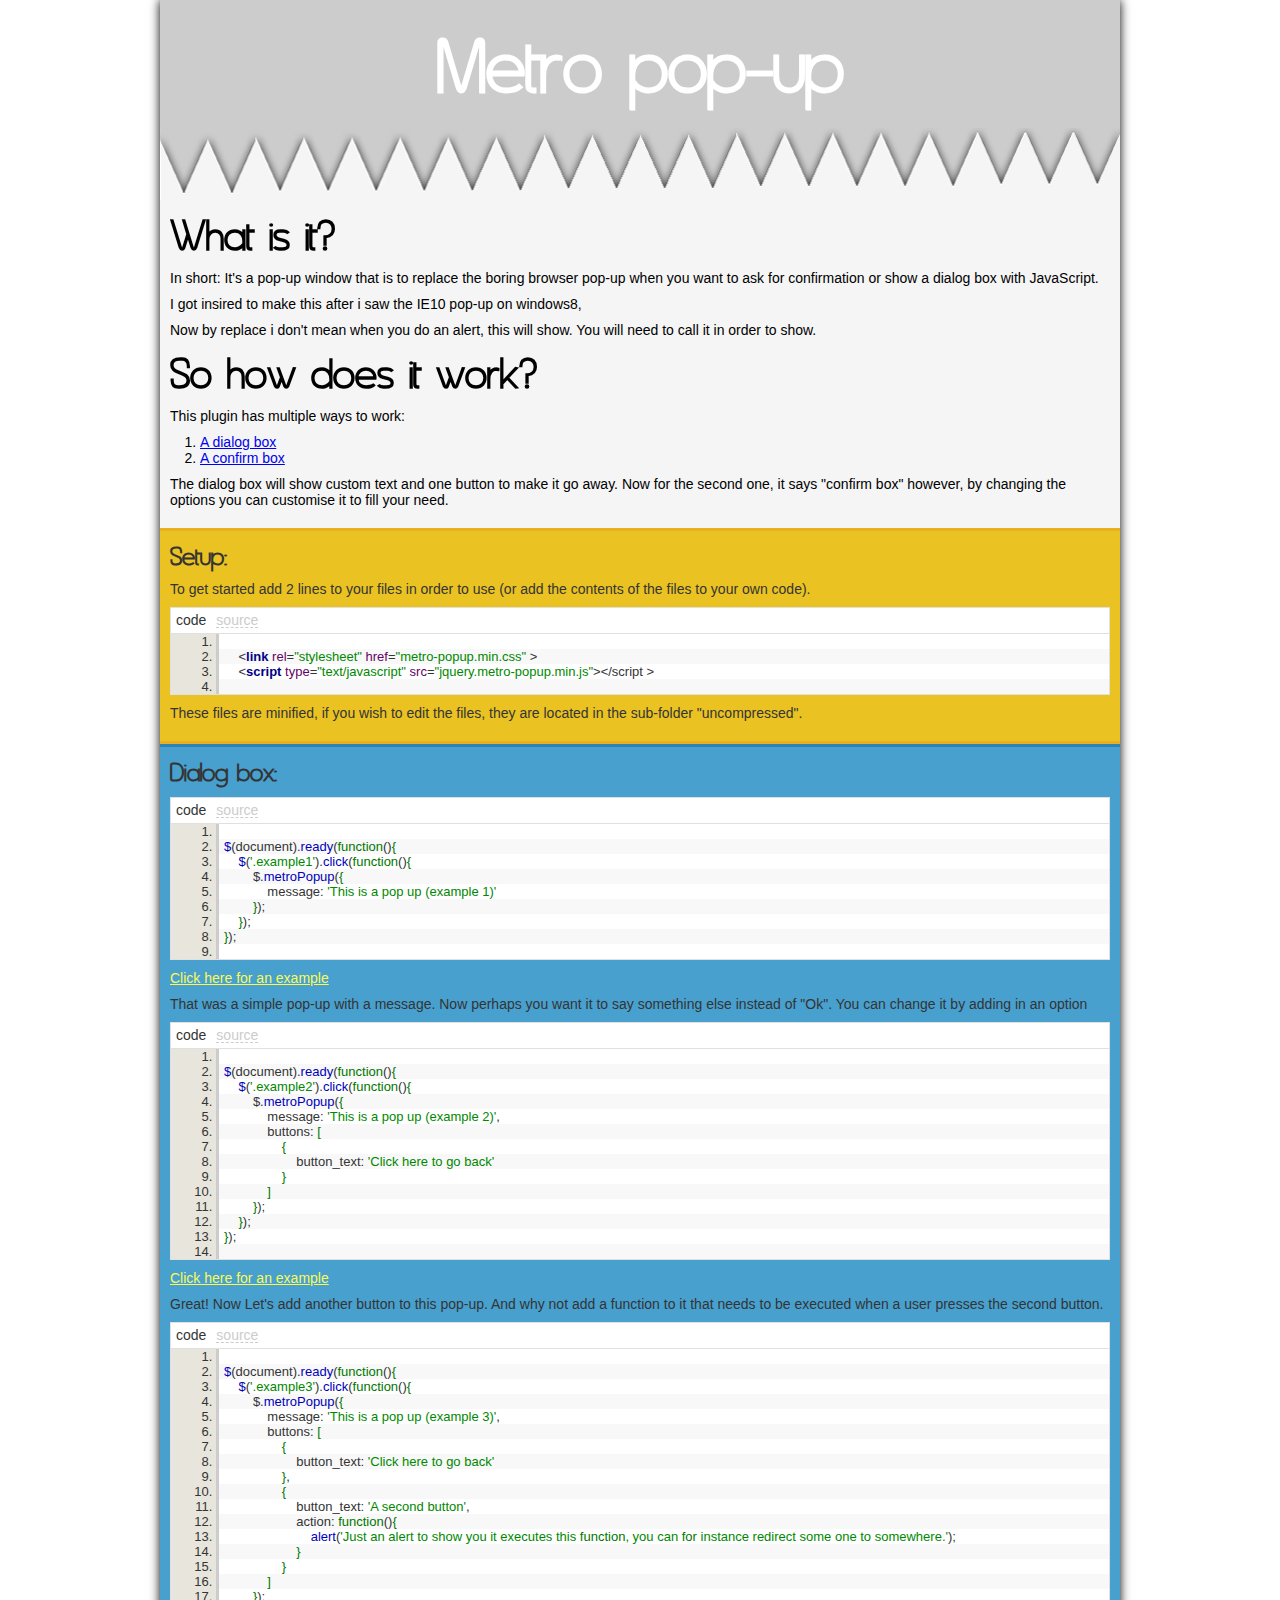
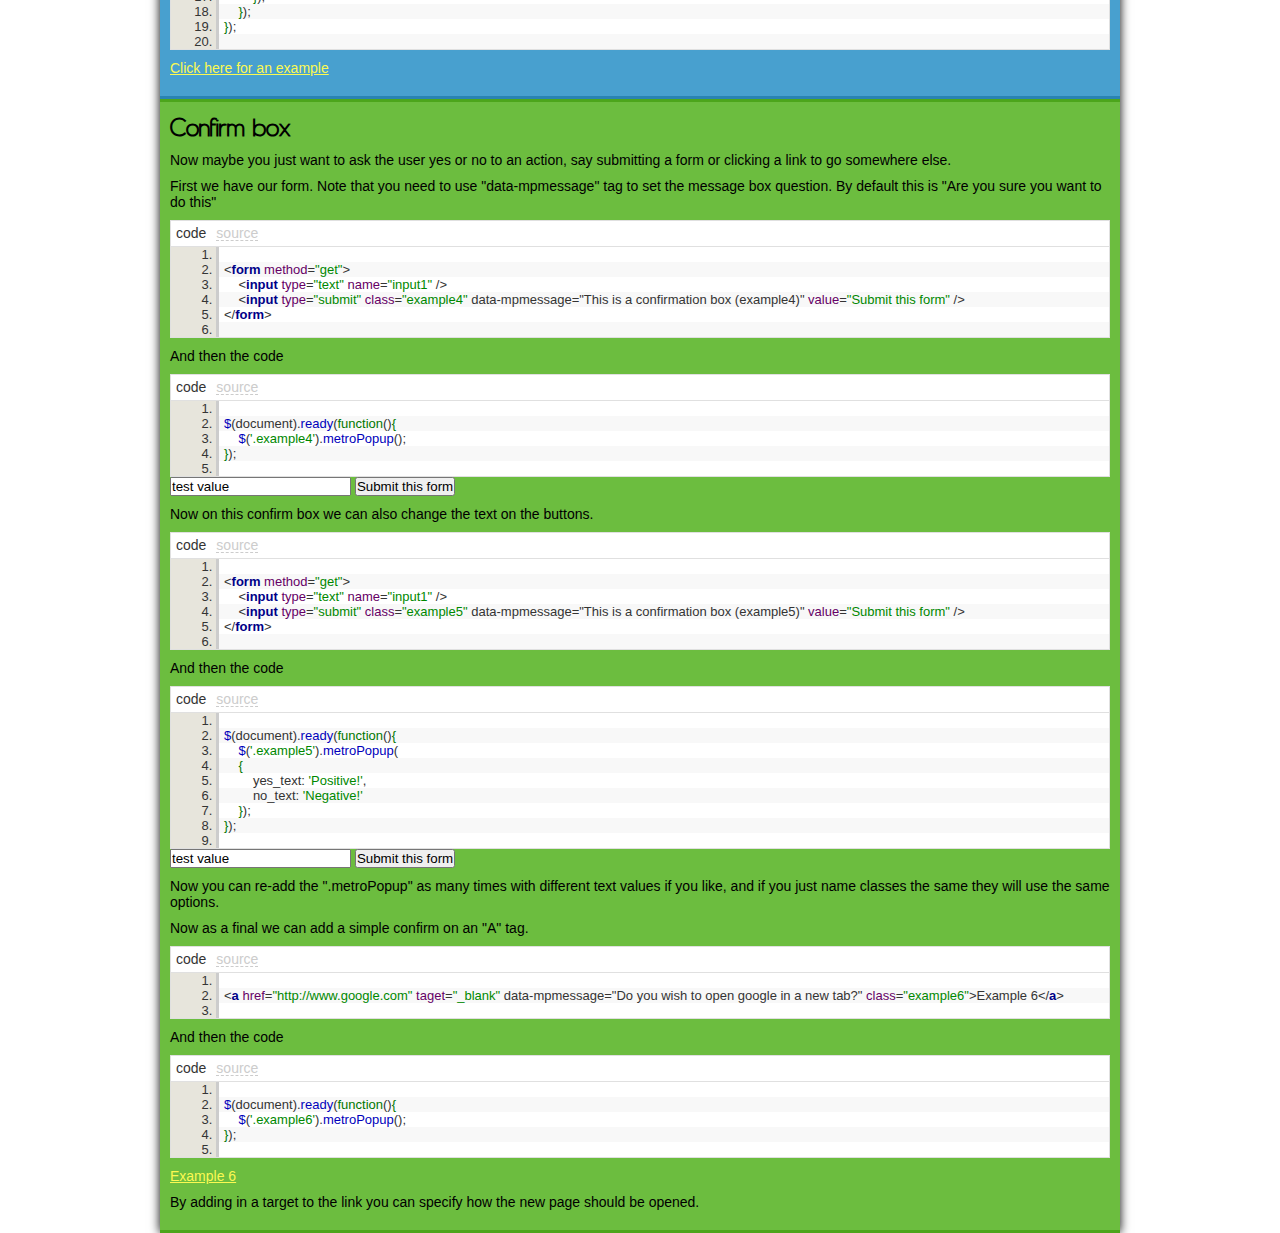
==== index.html @ cffb0da1 "more options, example will change accordingly" ====
<!DOCTYPE html PUBLIC "-//W3C//DTD XHTML 1.0 Strict//EN" "http://www.w3.org/TR/xhtml1/DTD/xhtml1-strict.dtd">
<html xmlns="http://www.w3.org/1999/xhtml" xml:lang="en" lang="en">
<head>
	<meta http-equiv="Content-Type" content="text/html; charset=UTF-8" />
	<title>Metro pop-up</title>
    <link rel="stylesheet" href="metro-popup.min.css" >
	<link type="text/css" rel="stylesheet" media="all" href="helpers/highlight.css" />
	<style>
	@font-face {
		font-family:"Asenine";
		src:url("helpers/font/ASENINE_.eot?") format("eot"),url("helpers/font/ASENINE_.woff") format("woff"),url("helpers/font/ASENINE_.ttf") format("truetype"),url("helpers/font/ASENINE_.svg#Asenine") format("svg");
		font-weight:normal;font-style:normal;
	}

	* {
		margin:0;
		padding:0;
		font-family: Arial;
	}
	
	p {
		margin: 10px 0;
	}
	
	ol {
		padding-left:30px;
		marign-bottom:10px;
	}
	
	h1 {
		font-family:"Asenine";
		font-size: 90px;
    	text-align: center;
		color: #fff;
		padding-top:20px;
	}
	
	h2 {
		font-family:"Asenine";
		font-size: 50px;
	}
	
	h3 {
		font-family:"Asenine";
		font-size:30px;
		margin-bottom:10px;
	}
	
	body {
		font-size: 14px;
	}
	
	.wrapper {
		width: 960px;
		height: 100%;
		position:realtive;
		margin: 0 auto;
		box-shadow: 0 0 10px #000000;
	}
	
	.header {
		width:100%;
		height:200px;
		background: url('line.png') repeat-x left bottom #ccc;
		
	}
	
	.content {
		background-color: #f5f5f5;
		padding:10px;
	}
	
	#intro {
		background-color: #f5f5f5;
		padding:10px;
	}
	
	#setup {
		background-color: #eac221;
		padding:10px;
		color: #343434;
		border:3px solid #eaaf21;
		border-left:none;
		border-right:none;
	}
	
	#setup a {
		color: #fbf952;
	}
	
	#setup a:hover {
		color: #fff;
	}
	
	#setup .code {
		color: #343434;
	}
	
	#dialog-box {
		background-color: #48a0cf;
		padding:10px;
		color: #343434;
		border:3px solid #2983b3;
		border-left:none;
		border-right:none;	
	}
	
	#dialog-box a {
		color: #fbf952;
	}
	
	#dialog-box a:hover {
		color: #fff;
	}
	
	#dialog-box .code {
		color: #343434;
	}
	
	#confirm-box {
		background-color: #6cbd3f;
		padding:10px;
		border:3px solid #4ca51b;
		border-left:none;
		border-right:none;	
	}
	
	#confirm-box a {
		color: #fbf952;
	}
	
	#confirm-box a:hover {
		color: #fff;
	}
	
	#confirm-box .code {
		color: #343434;
	}
	</style>
	
	<script type="text/javascript" src="http://code.jquery.com/jquery-1.7.2.min.js"></script>
	<script type="text/javascript" src="helpers/highlight.js"></script>
	<script type="text/javascript">
		$(document).ready(function(){
			$('pre.code').highlight({source:1, zebra:1, indent:'space', list:'ol'});
		});
	</script>
	<script type="text/javascript" src="jquery.metro-popup.min.js"></script>
	
</head>
<body>
	<div class="wrapper">
		<div class="header">
			<h1>Metro pop-up</h1>
		</div>
		<div id="intro">
			<h2>What is it?</h2>
			<p>
				In short: It's a pop-up window that is to replace the boring browser pop-up when you want to ask for confirmation or show a dialog box with JavaScript.
			</p>
			<p>
				I got insired to make this after i saw the IE10 pop-up on windows8,
			</p>
			<p>
				Now by replace i don't mean when you do an alert, this will show. You will need to call it in order to show.
			</p>
			<h2>So how does it work?</h2>
			<p>
				This plugin has multiple ways to work:
			</p>
				<ol>
					<li><a href="#dialog-box">A dialog box</a></li>
					<li><a href="#confirm-box">A confirm box</a></li>
				</ol>
			<p>
				The dialog box will show custom text and one button to make it go away.
				Now for the second one, it says "confirm box" however, by changing the options you can customise it to fill your need. <!-- (see <a href="#configure">options</a> for more information) -->
				
			</p>
		</div>
		<div id="setup">
			<h3>Setup:</h3>
			<p>
				To get started add 2 lines to your files in order to use (or add the contents of the files to your own code).
			</p>
			<pre class="code" lang="html">
						
	&lt;link rel="stylesheet" href="metro-popup.min.css" &gt;
	&lt;script type="text/javascript" src="jquery.metro-popup.min.js"&gt;&lt;/script &gt;
			</pre>
			<p>
				These files are minified, if you wish to edit the files, they are located in the sub-folder "uncompressed".
			</p>
		</div>
		<div id="dialog-box">
			<h3>Dialog box:</h3>
			<pre class="code" lang="js">
			
$(document).ready(function(){
	$('.example1').click(function(){
		$.metroPopup({
			message: 'This is a pop up (example 1)'
		});
	});
});
			</pre>
			<p>
				<a href="#" class="example1">Click here for an example</a>
			</p>
			<p>
				That was a simple pop-up with a message. Now perhaps you want it to say something else instead of "Ok". 
				You can change it by adding in an option
			</p>
			<pre class="code" lang="js">
			
$(document).ready(function(){
	$('.example2').click(function(){
		$.metroPopup({
			message: 'This is a pop up (example 2)',
			buttons: [
				{
					button_text: 'Click here to go back'
				}
			]
		});
	});
});
			</pre>
			<p>
				<a href="#" class="example2">Click here for an example</a>
			</p>
			<p>
				Great! Now Let's add another button to this pop-up. And why not add a function to it that needs to be executed when a user presses the second button.
			</p>
			<pre class="code" lang="js">
			
$(document).ready(function(){
	$('.example3').click(function(){
		$.metroPopup({
			message: 'This is a pop up (example 3)',
			buttons: [
				{
					button_text: 'Click here to go back'
				},
				{
					button_text: 'A second button',
					action: function(){
						alert('Just an alert to show you it executes this function, you can for instance redirect some one to somewhere.');
					}
				}
			]
		});
	});
});
			</pre>
			<p>
				<a href="#" class="example3">Click here for an example</a>
			</p>
			<p>
				
			</p>
		</div>
		<div id="confirm-box">
			<h3>Confirm box</h3>
			<p>
				Now maybe you just want to ask the user yes or no to an action, say submitting a form or clicking a link to go somewhere else.
			</p>
			<p>First we have our form. Note that you need to use "data-mpmessage" tag to set the message box question. By default this is "Are you sure you want to do this"</p>
			<pre class="code" lang="html">
			
&lt;form method="get"&gt;
	&lt;input type="text" name="input1" /&gt;
	&lt;input type="submit" class="example4" data-mpmessage="This is a confirmation box (example4)" value="Submit this form" /&gt;
&lt;/form&gt;
			</pre>
			<p>And then the code</p>
			<pre class="code" lang="js">
			
$(document).ready(function(){
	$('.example4').metroPopup();
});
			</pre>
			<form method="get">
			    <input type="text" name="input1" value="test value" />
			    <input type="submit" class="example4" data-mpmessage="This is a confirmation box (example4)" value="Submit this form" />
			</form>
			<p>
				Now on this confirm box we can also change the text on the buttons.
			</p>
			<pre class="code" lang="html">
			
&lt;form method="get"&gt;
	&lt;input type="text" name="input1" /&gt;
	&lt;input type="submit" class="example5" data-mpmessage="This is a confirmation box (example5)" value="Submit this form" /&gt;
&lt;/form&gt;
			</pre>
			<p>And then the code</p>
			<pre class="code" lang="js">
			
$(document).ready(function(){
	$('.example5').metroPopup(
	{
		yes_text: 'Positive!',
		no_text: 'Negative!'
	});
});
			</pre>
			<form method="get">
			    <input type="text" name="input1" value="test value" />
			    <input type="submit" class="example5" data-mpmessage="This is a confirmation box (example5)" value="Submit this form" />
			</form>
			<p>
				Now you can re-add the ".metroPopup" as many times with different text values if you like, and if you just name classes the same they will use the same options.
			</p>
			<p>
				Now as a final we can add a simple confirm on an "A" tag.
			</p>
			<pre class="code" lang="html">

&lt;a href="http://www.google.com" taget="_blank" data-mpmessage="Do you wish to open google in a new tab?" class="example6"&gt;Example 6&lt;/a&gt;
			</pre>
			<p>And then the code</p>
			<pre class="code" lang="js">
			
$(document).ready(function(){
	$('.example6').metroPopup();
});
			</pre>
			<p>
				<a href="http://www.google.com" target="_blank" data-mpmessage="Do you wish to open google in a new tab?" class="example6">Example 6</a>
			</p>
			<p>
				By adding in a target to the link you can specify how the new page should be opened.
			</p>
		</div>
	</div>
	<script>
		$(document).ready(function(){

			$('.example1').click(function(e){
				e.preventDefault();
				$.metroPopup({
					message: 'This is a pop up (example 1)'
				});
			});
			
			$('.example2').click(function(e){
				e.preventDefault();
				$.metroPopup({
					message: 'This is a pop up (example 2)',
					buttons: [
						{
							button_text: 'Click here to go back'
						}
					]
				});
			});
			
			$('.example3').click(function(e){
				e.preventDefault();
				$.metroPopup({
					message: 'This is a pop up (example 3)',
					buttons: [
						{
							button_text: 'Click here to go back'
						},
						{
							button_text: 'A second button',
							action: function(){
								alert('Just an alert to show you it executes this function, you can for instance redirect some one to somewhere.');
							}
						}
					]
				});
			});
			
			$('.example4').metroPopup();
			
			$('.example5').metroPopup(
			{
				yes_text: 'Positive!',
				no_text: 'Negative!'
			});
			
			$('.example6').metroPopup();
		});
	</script>
</body>
</html>
---- metro-popup.min.css ----
#mp-overlayer{display:none;min-height:100%;min-width:100%;z-index:10000;position:fixed;top:0;left:0;}#mp-overlayer #mp-overlayer-background{background-color:#000;opacity:0.5;filter:alpha(opacity=50);min-height:100%;position:absolute;top:0;width:100%;z-index:10001;}#mp-overlayer #mp-overlayer-message{width:100%;min-height:200px;background-color:#fff;z-index:10002;position:relative;top:150px;}#mp-overlayer #mp-message-content{width:auto;min-height:180px;position:realive;text-align:center;padding:10px 0;}#mp-overlayer #mp-message-table{width:400px;min-height:180px;position:relative;margin:0 auto;}#mp-overlayer #mp-message-content-buttons{position:relative;min-height:30px;width:100%;text-align:center;}#mp-overlayer .mp-message-content-buttons-button{float:left;}#mp-overlayer #mp-message-content-message{text-align:center;display:table-cell;vertical-align:middle;width:400px;padding-bottom:10px;height:150px;overflow:auto;}#mp-overlayer .mp-overlayer_button{width:90%;background-color:#81ADBC;border:1px solid #979797;clear:both;color:#FFF;position:relative;display:inline-block;font-weight:700;font-size:12px;text-align:center;padding:5px;}#mp-overlayer .mp-overlayer_button:hover{color:#343434;cursor:pointer;}#mp-overlayer_message{display:none;}
---- helpers/highlight.css ----
div.highlight { 
	background:#FFFFFF;
	border:1px solid #E0E0E0;
	font-family:"Courier New",Courier,monospace;
	overflow: hidden;
}
div.highlight pre{
	width: 100%;
	overflow: auto;
	padding:0;
	margin:0;
	font-size:13px;
	clear: both;
}

/* tabs */
div.highlight ul.tabs {
	overflow: hidden;
	padding: 5px 0 5px 0;
	margin: 0;
	list-style: none;
	border-bottom: 1px solid #E0E0E0;
	width: 100%;
}
div.highlight ul.tabs li {
	padding: 0;
	margin: 0 5px;
	float: left;
	background: none;
	border-bottom: 1px dashed #CCC;
	line-height:1.0em;
	color: #CCC;
	cursor: pointer;
}
div.highlight ul.tabs li.active {
	border-bottom: none;
	cursor: default;
}

/* pre */
div.highlight pre.code ol {
	margin: 0;
	padding:0 0 0 45px;
	background:#e7e5dc; 
}
div.highlight pre.code ul {
	margin: 0;
	padding:0;	
}
div.highlight pre.code ol li,
div.highlight pre.code ul li {
	padding:0 0 0 5px;
	border-left:3px solid #CCC;
	background:#F8F8F8;
}
div.highlight pre.code ul li {
	border-left:none;
}
div.highlight pre.code ol li.even,
div.highlight pre.code ul li.even {
	background-color:#FFFFFF;
}
div.highlight pre.source {
	display: none;
	padding:0 0 0 5px;
}

/* highligting */
pre.code .str { 
	color: #080; 
}
pre.code .kwd,
pre.code .kwd span { 
	color: #070;
}
pre.code .com,
pre.code .com span { 
	color:#080;
	font-style: italic;
	font-weight: normal; 
}
pre.code .typ { 
	color: #606; 
}
pre.code .lit { 
	color: #066;
}
pre.code .pun { 
	color: #660; }
pre.code .pln { 
	color: #000; 
}
pre.code .tag { 
	color: #008;
	font-weight: bold;  
} 
pre.code .atn { 
	color: #606; 
}
pre.code .atv { 
	color: #080; 
}
pre.code .dec { 
	color: #606; 
}
pre.code .fnc,
pre.code .fnc span { 
	color: #00b; 
}

/* css */
.css pre.code .kwd,
.css pre.code .kwd span { 
	color: #008;
	font-weight: bold; 
}
/* php */
.php pre.code .str,
.php pre.code .str span { 
	color: #d00; 
}
.php pre.code .var,
.php pre.code .var span { 
	color: #00b; 
}
.php pre.code .com,
.php pre.code .com span { 
	color:#ff8000;
	font-style: italic;
	font-weight: normal; 
}
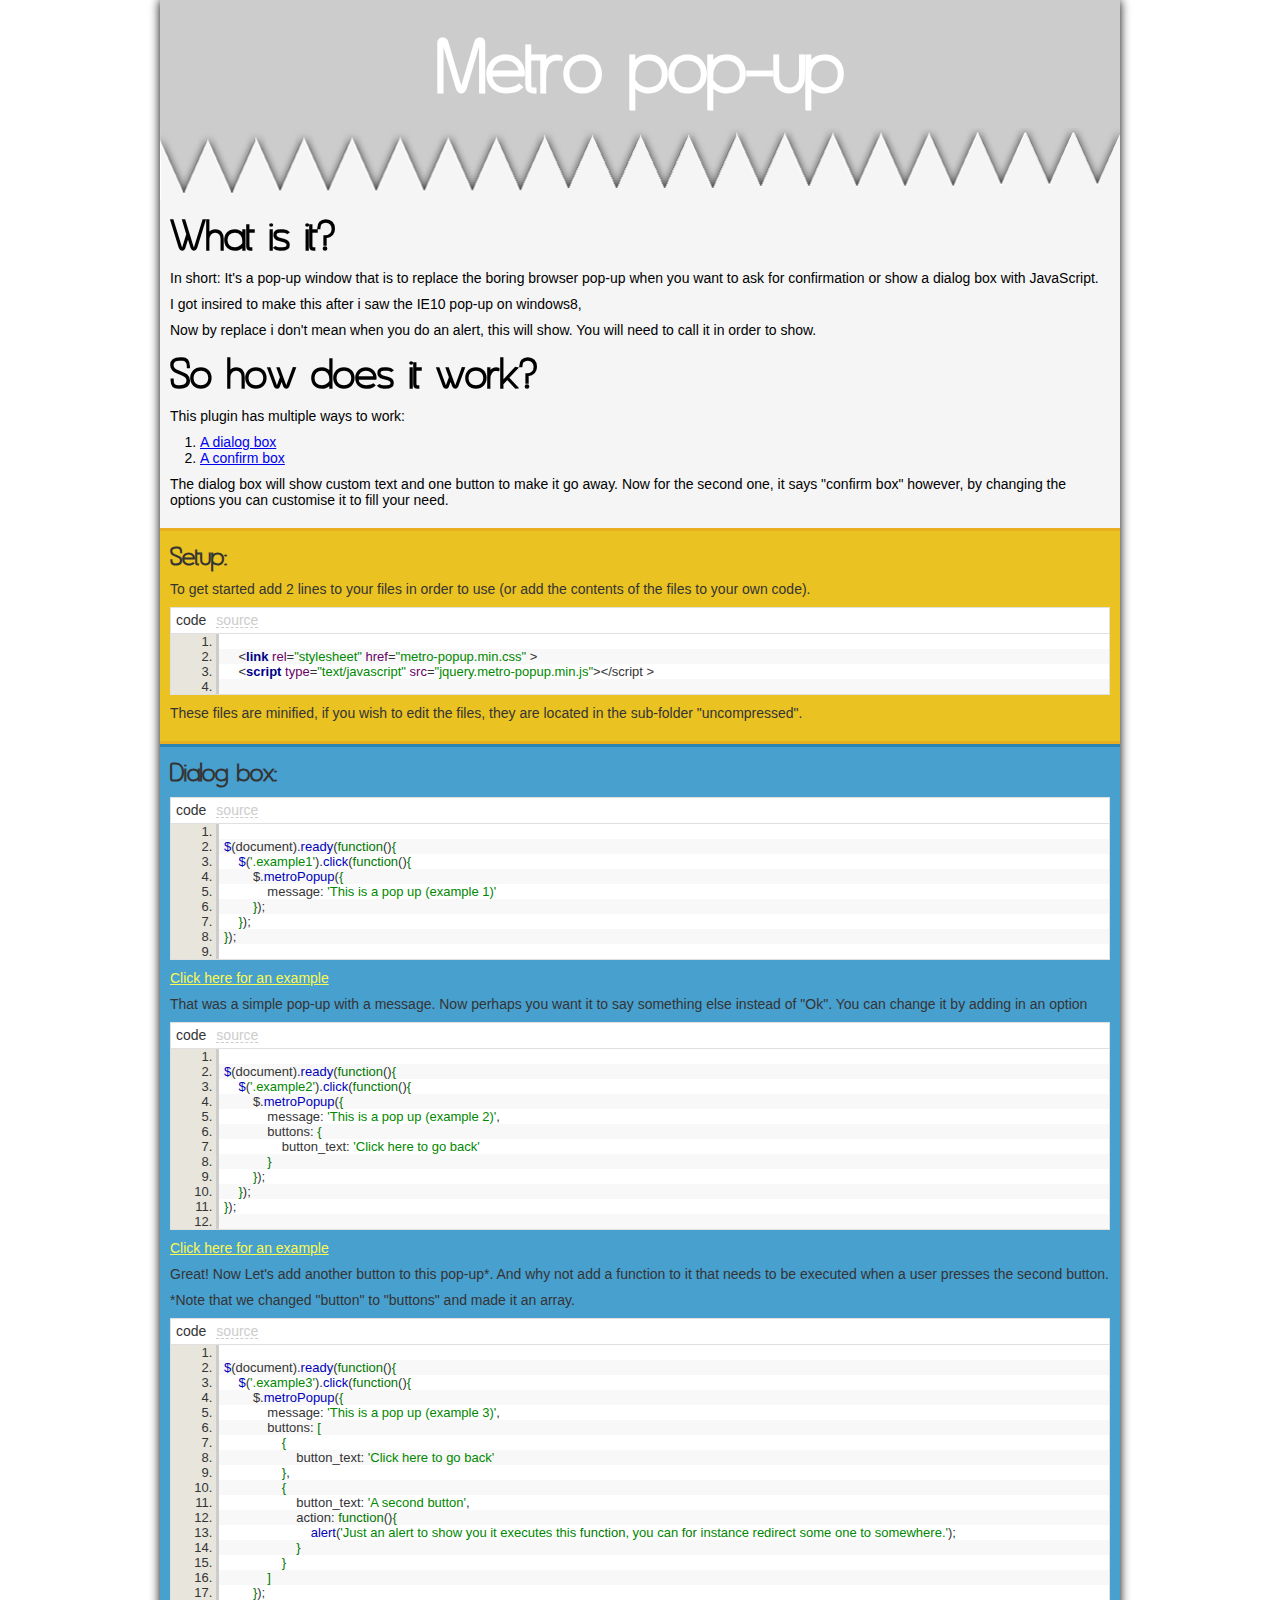
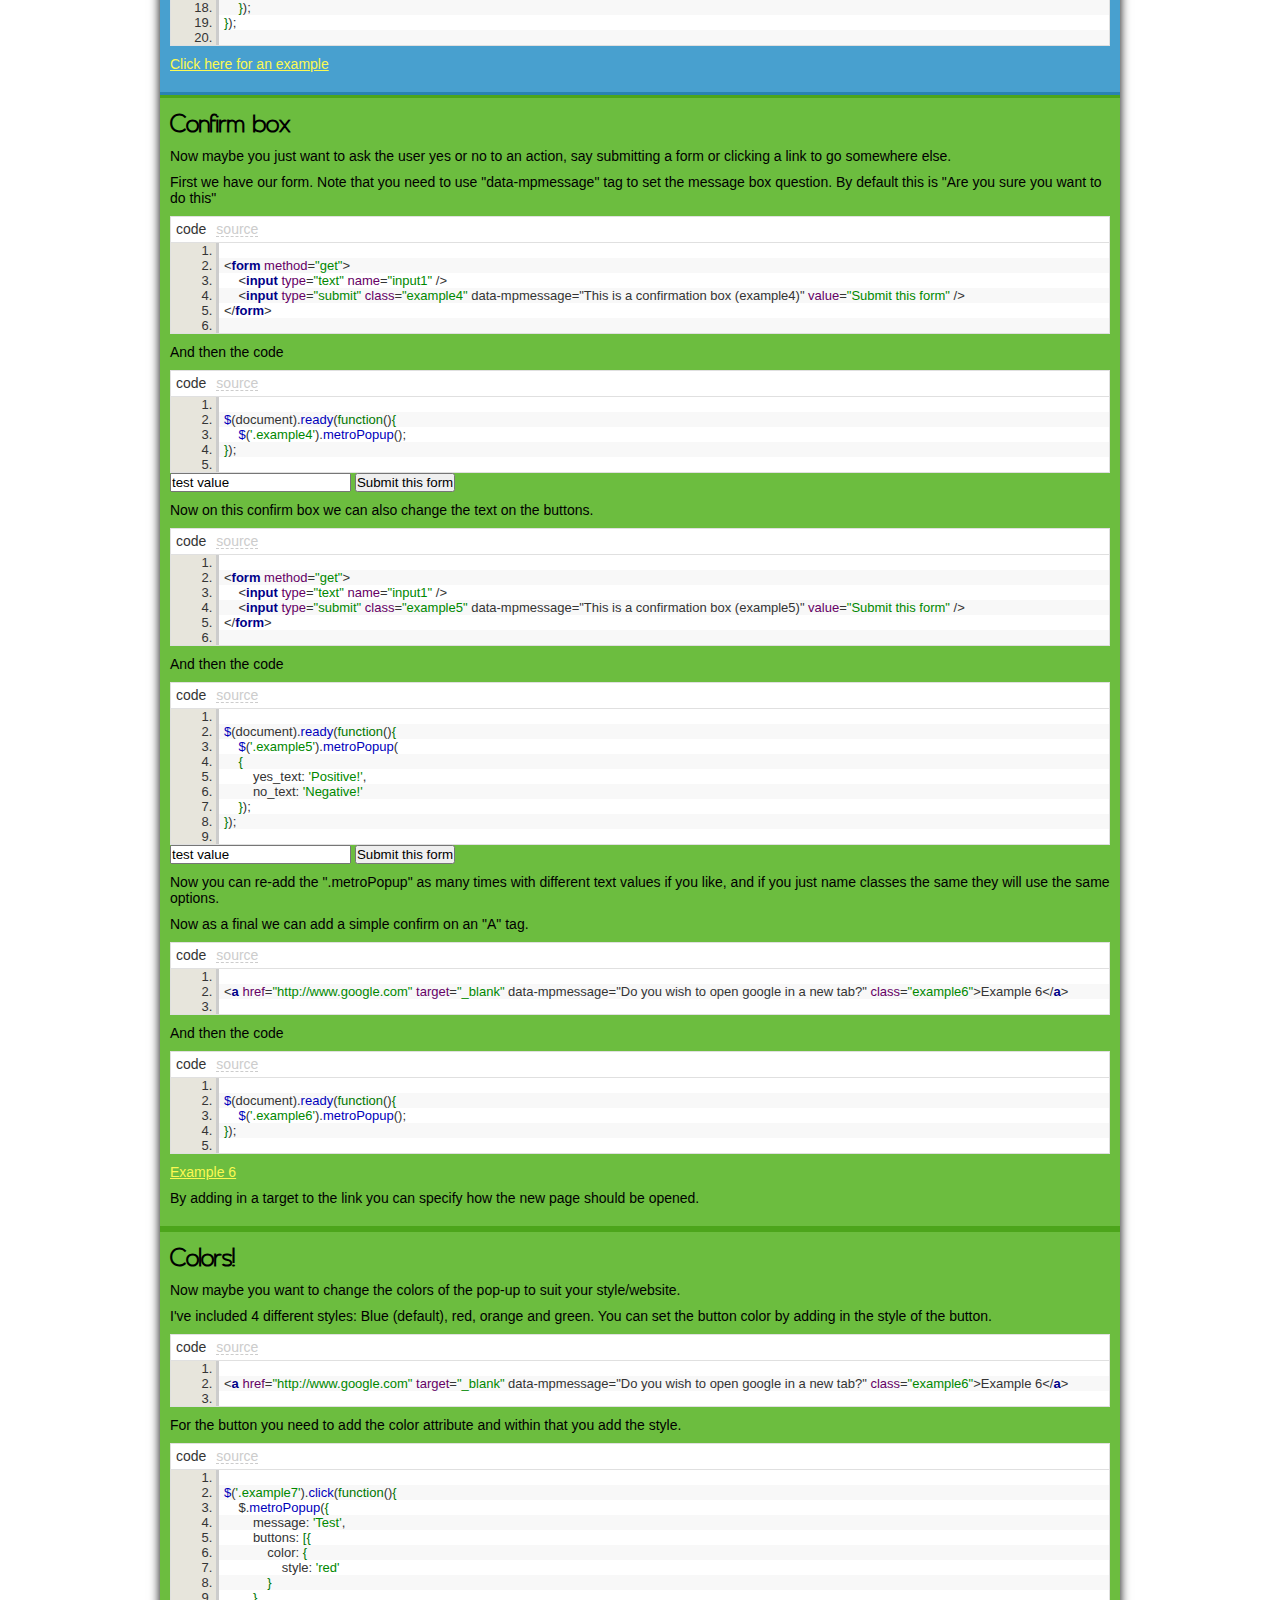
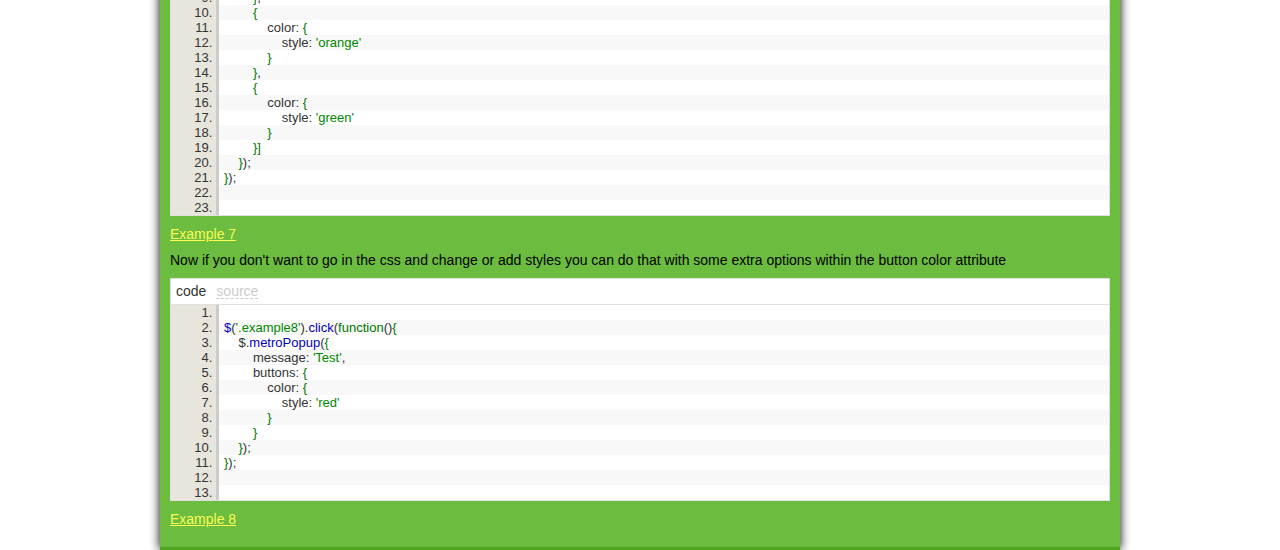
==== commit ef763dee: "more options added" ====
--- a/index.html
+++ b/index.html
@@ -1,389 +1,508 @@
-<!DOCTYPE html PUBLIC "-//W3C//DTD XHTML 1.0 Strict//EN" "http://www.w3.org/TR/xhtml1/DTD/xhtml1-strict.dtd">
-<html xmlns="http://www.w3.org/1999/xhtml" xml:lang="en" lang="en">
-<head>
-	<meta http-equiv="Content-Type" content="text/html; charset=UTF-8" />
-	<title>Metro pop-up</title>
-    <link rel="stylesheet" href="metro-popup.min.css" >
-	<link type="text/css" rel="stylesheet" media="all" href="helpers/highlight.css" />
-	<style>
-	@font-face {
-		font-family:"Asenine";
-		src:url("helpers/font/ASENINE_.eot?") format("eot"),url("helpers/font/ASENINE_.woff") format("woff"),url("helpers/font/ASENINE_.ttf") format("truetype"),url("helpers/font/ASENINE_.svg#Asenine") format("svg");
-		font-weight:normal;font-style:normal;
-	}
-
-	* {
-		margin:0;
-		padding:0;
-		font-family: Arial;
-	}
-	
-	p {
-		margin: 10px 0;
-	}
-	
-	ol {
-		padding-left:30px;
-		marign-bottom:10px;
-	}
-	
-	h1 {
-		font-family:"Asenine";
-		font-size: 90px;
-    	text-align: center;
-		color: #fff;
-		padding-top:20px;
-	}
-	
-	h2 {
-		font-family:"Asenine";
-		font-size: 50px;
-	}
-	
-	h3 {
-		font-family:"Asenine";
-		font-size:30px;
-		margin-bottom:10px;
-	}
-	
-	body {
-		font-size: 14px;
-	}
-	
-	.wrapper {
-		width: 960px;
-		height: 100%;
-		position:realtive;
-		margin: 0 auto;
-		box-shadow: 0 0 10px #000000;
-	}
-	
-	.header {
-		width:100%;
-		height:200px;
-		background: url('line.png') repeat-x left bottom #ccc;
-		
-	}
-	
-	.content {
-		background-color: #f5f5f5;
-		padding:10px;
-	}
-	
-	#intro {
-		background-color: #f5f5f5;
-		padding:10px;
-	}
-	
-	#setup {
-		background-color: #eac221;
-		padding:10px;
-		color: #343434;
-		border:3px solid #eaaf21;
-		border-left:none;
-		border-right:none;
-	}
-	
-	#setup a {
-		color: #fbf952;
-	}
-	
-	#setup a:hover {
-		color: #fff;
-	}
-	
-	#setup .code {
-		color: #343434;
-	}
-	
-	#dialog-box {
-		background-color: #48a0cf;
-		padding:10px;
-		color: #343434;
-		border:3px solid #2983b3;
-		border-left:none;
-		border-right:none;	
-	}
-	
-	#dialog-box a {
-		color: #fbf952;
-	}
-	
-	#dialog-box a:hover {
-		color: #fff;
-	}
-	
-	#dialog-box .code {
-		color: #343434;
-	}
-	
-	#confirm-box {
-		background-color: #6cbd3f;
-		padding:10px;
-		border:3px solid #4ca51b;
-		border-left:none;
-		border-right:none;	
-	}
-	
-	#confirm-box a {
-		color: #fbf952;
-	}
-	
-	#confirm-box a:hover {
-		color: #fff;
-	}
-	
-	#confirm-box .code {
-		color: #343434;
-	}
-	</style>
-	
-	<script type="text/javascript" src="http://code.jquery.com/jquery-1.7.2.min.js"></script>
-	<script type="text/javascript" src="helpers/highlight.js"></script>
-	<script type="text/javascript">
-		$(document).ready(function(){
-			$('pre.code').highlight({source:1, zebra:1, indent:'space', list:'ol'});
-		});
-	</script>
-	<script type="text/javascript" src="jquery.metro-popup.min.js"></script>
-	
-</head>
-<body>
-	<div class="wrapper">
-		<div class="header">
-			<h1>Metro pop-up</h1>
-		</div>
-		<div id="intro">
-			<h2>What is it?</h2>
-			<p>
-				In short: It's a pop-up window that is to replace the boring browser pop-up when you want to ask for confirmation or show a dialog box with JavaScript.
-			</p>
-			<p>
-				I got insired to make this after i saw the IE10 pop-up on windows8,
-			</p>
-			<p>
-				Now by replace i don't mean when you do an alert, this will show. You will need to call it in order to show.
-			</p>
-			<h2>So how does it work?</h2>
-			<p>
-				This plugin has multiple ways to work:
-			</p>
-				<ol>
-					<li><a href="#dialog-box">A dialog box</a></li>
-					<li><a href="#confirm-box">A confirm box</a></li>
-				</ol>
-			<p>
-				The dialog box will show custom text and one button to make it go away.
-				Now for the second one, it says "confirm box" however, by changing the options you can customise it to fill your need. <!-- (see <a href="#configure">options</a> for more information) -->
-				
-			</p>
-		</div>
-		<div id="setup">
-			<h3>Setup:</h3>
-			<p>
-				To get started add 2 lines to your files in order to use (or add the contents of the files to your own code).
-			</p>
-			<pre class="code" lang="html">
-						
-	&lt;link rel="stylesheet" href="metro-popup.min.css" &gt;
-	&lt;script type="text/javascript" src="jquery.metro-popup.min.js"&gt;&lt;/script &gt;
-			</pre>
-			<p>
-				These files are minified, if you wish to edit the files, they are located in the sub-folder "uncompressed".
-			</p>
-		</div>
-		<div id="dialog-box">
-			<h3>Dialog box:</h3>
-			<pre class="code" lang="js">
-			
-$(document).ready(function(){
-	$('.example1').click(function(){
-		$.metroPopup({
-			message: 'This is a pop up (example 1)'
-		});
-	});
-});
-			</pre>
-			<p>
-				<a href="#" class="example1">Click here for an example</a>
-			</p>
-			<p>
-				That was a simple pop-up with a message. Now perhaps you want it to say something else instead of "Ok". 
-				You can change it by adding in an option
-			</p>
-			<pre class="code" lang="js">
-			
-$(document).ready(function(){
-	$('.example2').click(function(){
-		$.metroPopup({
-			message: 'This is a pop up (example 2)',
-			buttons: [
-				{
-					button_text: 'Click here to go back'
-				}
-			]
-		});
-	});
-});
-			</pre>
-			<p>
-				<a href="#" class="example2">Click here for an example</a>
-			</p>
-			<p>
-				Great! Now Let's add another button to this pop-up. And why not add a function to it that needs to be executed when a user presses the second button.
-			</p>
-			<pre class="code" lang="js">
-			
-$(document).ready(function(){
-	$('.example3').click(function(){
-		$.metroPopup({
-			message: 'This is a pop up (example 3)',
-			buttons: [
-				{
-					button_text: 'Click here to go back'
-				},
-				{
-					button_text: 'A second button',
-					action: function(){
-						alert('Just an alert to show you it executes this function, you can for instance redirect some one to somewhere.');
-					}
-				}
-			]
-		});
-	});
-});
-			</pre>
-			<p>
-				<a href="#" class="example3">Click here for an example</a>
-			</p>
-			<p>
-				
-			</p>
-		</div>
-		<div id="confirm-box">
-			<h3>Confirm box</h3>
-			<p>
-				Now maybe you just want to ask the user yes or no to an action, say submitting a form or clicking a link to go somewhere else.
-			</p>
-			<p>First we have our form. Note that you need to use "data-mpmessage" tag to set the message box question. By default this is "Are you sure you want to do this"</p>
-			<pre class="code" lang="html">
-			
-&lt;form method="get"&gt;
-	&lt;input type="text" name="input1" /&gt;
-	&lt;input type="submit" class="example4" data-mpmessage="This is a confirmation box (example4)" value="Submit this form" /&gt;
-&lt;/form&gt;
-			</pre>
-			<p>And then the code</p>
-			<pre class="code" lang="js">
-			
-$(document).ready(function(){
-	$('.example4').metroPopup();
-});
-			</pre>
-			<form method="get">
-			    <input type="text" name="input1" value="test value" />
-			    <input type="submit" class="example4" data-mpmessage="This is a confirmation box (example4)" value="Submit this form" />
-			</form>
-			<p>
-				Now on this confirm box we can also change the text on the buttons.
-			</p>
-			<pre class="code" lang="html">
-			
-&lt;form method="get"&gt;
-	&lt;input type="text" name="input1" /&gt;
-	&lt;input type="submit" class="example5" data-mpmessage="This is a confirmation box (example5)" value="Submit this form" /&gt;
-&lt;/form&gt;
-			</pre>
-			<p>And then the code</p>
-			<pre class="code" lang="js">
-			
-$(document).ready(function(){
-	$('.example5').metroPopup(
-	{
-		yes_text: 'Positive!',
-		no_text: 'Negative!'
-	});
-});
-			</pre>
-			<form method="get">
-			    <input type="text" name="input1" value="test value" />
-			    <input type="submit" class="example5" data-mpmessage="This is a confirmation box (example5)" value="Submit this form" />
-			</form>
-			<p>
-				Now you can re-add the ".metroPopup" as many times with different text values if you like, and if you just name classes the same they will use the same options.
-			</p>
-			<p>
-				Now as a final we can add a simple confirm on an "A" tag.
-			</p>
-			<pre class="code" lang="html">
-
-&lt;a href="http://www.google.com" taget="_blank" data-mpmessage="Do you wish to open google in a new tab?" class="example6"&gt;Example 6&lt;/a&gt;
-			</pre>
-			<p>And then the code</p>
-			<pre class="code" lang="js">
-			
-$(document).ready(function(){
-	$('.example6').metroPopup();
-});
-			</pre>
-			<p>
-				<a href="http://www.google.com" target="_blank" data-mpmessage="Do you wish to open google in a new tab?" class="example6">Example 6</a>
-			</p>
-			<p>
-				By adding in a target to the link you can specify how the new page should be opened.
-			</p>
-		</div>
-	</div>
-	<script>
-		$(document).ready(function(){
-
-			$('.example1').click(function(e){
-				e.preventDefault();
-				$.metroPopup({
-					message: 'This is a pop up (example 1)'
-				});
-			});
-			
-			$('.example2').click(function(e){
-				e.preventDefault();
-				$.metroPopup({
-					message: 'This is a pop up (example 2)',
-					buttons: [
-						{
-							button_text: 'Click here to go back'
-						}
-					]
-				});
-			});
-			
-			$('.example3').click(function(e){
-				e.preventDefault();
-				$.metroPopup({
-					message: 'This is a pop up (example 3)',
-					buttons: [
-						{
-							button_text: 'Click here to go back'
-						},
-						{
-							button_text: 'A second button',
-							action: function(){
-								alert('Just an alert to show you it executes this function, you can for instance redirect some one to somewhere.');
-							}
-						}
-					]
-				});
-			});
-			
-			$('.example4').metroPopup();
-			
-			$('.example5').metroPopup(
-			{
-				yes_text: 'Positive!',
-				no_text: 'Negative!'
-			});
-			
-			$('.example6').metroPopup();
-		});
-	</script>
-</body>
+<!DOCTYPE html PUBLIC "-//W3C//DTD XHTML 1.0 Strict//EN" "http://www.w3.org/TR/xhtml1/DTD/xhtml1-strict.dtd">
+<html xmlns="http://www.w3.org/1999/xhtml" xml:lang="en" lang="en">
+<head>
+	<meta http-equiv="Content-Type" content="text/html; charset=UTF-8" />
+	<title>Metro pop-up</title>
+    <link rel="stylesheet" href="uncompressed/metro-popup.css" />
+	<link type="text/css" rel="stylesheet" media="all" href="helpers/highlight.css" />
+	<style>
+	@font-face {
+		font-family:"Asenine";
+		src:url("helpers/font/ASENINE_.eot?") format("eot"),url("helpers/font/ASENINE_.woff") format("woff"),url("helpers/font/ASENINE_.ttf") format("truetype"),url("helpers/font/ASENINE_.svg#Asenine") format("svg");
+		font-weight:normal;font-style:normal;
+	}
+
+	* {
+		margin:0;
+		padding:0;
+		font-family: Arial;
+	}
+	
+	p {
+		margin: 10px 0;
+	}
+	
+	ol {
+		padding-left:30px;
+		marign-bottom:10px;
+	}
+	
+	h1 {
+		font-family:"Asenine";
+		font-size: 90px;
+    	text-align: center;
+		color: #fff;
+		padding-top:20px;
+	}
+	
+	h2 {
+		font-family:"Asenine";
+		font-size: 50px;
+	}
+	
+	h3 {
+		font-family:"Asenine";
+		font-size:30px;
+		margin-bottom:10px;
+	}
+	
+	body {
+		font-size: 14px;
+	}
+	
+	.wrapper {
+		width: 960px;
+		height: 100%;
+		position:realtive;
+		margin: 0 auto;
+		box-shadow: 0 0 10px #000000;
+	}
+	
+	.header {
+		width:100%;
+		height:200px;
+		background: url('line.png') repeat-x left bottom #ccc;
+		
+	}
+	
+	.content {
+		background-color: #f5f5f5;
+		padding:10px;
+	}
+	
+	#intro {
+		background-color: #f5f5f5;
+		padding:10px;
+	}
+	
+	#setup {
+		background-color: #eac221;
+		padding:10px;
+		color: #343434;
+		border:3px solid #eaaf21;
+		border-left:none;
+		border-right:none;
+	}
+	
+	#setup a {
+		color: #fbf952;
+	}
+	
+	#setup a:hover {
+		color: #fff;
+	}
+	
+	#setup .code {
+		color: #343434;
+	}
+	
+	#dialog-box {
+		background-color: #48a0cf;
+		padding:10px;
+		color: #343434;
+		border:3px solid #2983b3;
+		border-left:none;
+		border-right:none;	
+	}
+	
+	#dialog-box a {
+		color: #fbf952;
+	}
+	
+	#dialog-box a:hover {
+		color: #fff;
+	}
+	
+	#dialog-box .code {
+		color: #343434;
+	}
+	
+	#confirm-box {
+		background-color: #6cbd3f;
+		padding:10px;
+		border:3px solid #4ca51b;
+		border-left:none;
+		border-right:none;	
+	}
+	
+	#confirm-box a {
+		color: #fbf952;
+	}
+	
+	#confirm-box a:hover {
+		color: #fff;
+	}
+	
+	#confirm-box .code {
+		color: #343434;
+	}
+	
+	#colors {
+		background-color: #6cbd3f;
+		padding:10px;
+		border:3px solid #4ca51b;
+		border-left:none;
+		border-right:none;	
+	}
+	
+	#colors a {
+		color: #fbf952;
+	}
+	
+	#colors a:hover {
+		color: #fff;
+	}
+	
+	#colors .code {
+		color: #343434;
+	}
+	</style>
+	
+	<script type="text/javascript" src="http://code.jquery.com/jquery-1.7.2.min.js"></script>
+	<script type="text/javascript" src="helpers/highlight.js"></script>
+	<script type="text/javascript">
+		$(document).ready(function(){
+			$('pre.code').highlight({source:1, zebra:1, indent:'space', list:'ol'});
+		});
+	</script>
+	<script type="text/javascript" src="uncompressed/jquery.metro-popup.js"></script>
+	
+</head>
+<body>
+	<div class="wrapper">
+		<div class="header">
+			<h1>Metro pop-up</h1>
+		</div>
+		<div id="intro">
+			<h2>What is it?</h2>
+			<p>
+				In short: It's a pop-up window that is to replace the boring browser pop-up when you want to ask for confirmation or show a dialog box with JavaScript.
+			</p>
+			<p>
+				I got insired to make this after i saw the IE10 pop-up on windows8,
+			</p>
+			<p>
+				Now by replace i don't mean when you do an alert, this will show. You will need to call it in order to show.
+			</p>
+			<h2>So how does it work?</h2>
+			<p>
+				This plugin has multiple ways to work:
+			</p>
+				<ol>
+					<li><a href="#dialog-box">A dialog box</a></li>
+					<li><a href="#confirm-box">A confirm box</a></li>
+				</ol>
+			<p>
+				The dialog box will show custom text and one button to make it go away.
+				Now for the second one, it says "confirm box" however, by changing the options you can customise it to fill your need. <!-- (see <a href="#configure">options</a> for more information) -->
+				
+			</p>
+		</div>
+		<div id="setup">
+			<h3>Setup:</h3>
+			<p>
+				To get started add 2 lines to your files in order to use (or add the contents of the files to your own code).
+			</p>
+			<pre class="code" lang="html">
+						
+	&lt;link rel="stylesheet" href="metro-popup.min.css" &gt;
+	&lt;script type="text/javascript" src="jquery.metro-popup.min.js"&gt;&lt;/script &gt;
+			</pre>
+			<p>
+				These files are minified, if you wish to edit the files, they are located in the sub-folder "uncompressed".
+			</p>
+		</div>
+		<div id="dialog-box">
+			<h3>Dialog box:</h3>
+			<pre class="code" lang="js">
+			
+$(document).ready(function(){
+	$('.example1').click(function(){
+		$.metroPopup({
+			message: 'This is a pop up (example 1)'
+		});
+	});
+});
+			</pre>
+			<p>
+				<a href="#" class="example1">Click here for an example</a>
+			</p>
+			<p>
+				That was a simple pop-up with a message. Now perhaps you want it to say something else instead of "Ok". 
+				You can change it by adding in an option
+			</p>
+			<pre class="code" lang="js">
+			
+$(document).ready(function(){
+	$('.example2').click(function(){
+		$.metroPopup({
+			message: 'This is a pop up (example 2)',
+			buttons: {
+				button_text: 'Click here to go back'
+			}
+		});
+	});
+});
+			</pre>
+			<p>
+				<a href="#" class="example2">Click here for an example</a>
+			</p>
+			<p>
+				Great! Now Let's add another button to this pop-up*. And why not add a function to it that needs to be executed when a user presses the second button.
+			</p>
+			<p>
+				*Note that we changed "button" to "buttons" and made it an array.
+			</p>
+			<pre class="code" lang="js">
+			
+$(document).ready(function(){
+	$('.example3').click(function(){
+		$.metroPopup({
+			message: 'This is a pop up (example 3)',
+			buttons: [
+				{
+					button_text: 'Click here to go back'
+				},
+				{
+					button_text: 'A second button',
+					action: function(){
+						alert('Just an alert to show you it executes this function, you can for instance redirect some one to somewhere.');
+					}
+				}
+			]
+		});
+	});
+});
+			</pre>
+			<p>
+				<a href="#" class="example3">Click here for an example</a>
+			</p>
+			<p>
+				
+			</p>
+		</div>
+		<div id="confirm-box">
+			<h3>Confirm box</h3>
+			<p>
+				Now maybe you just want to ask the user yes or no to an action, say submitting a form or clicking a link to go somewhere else.
+			</p>
+			<p>First we have our form. Note that you need to use "data-mpmessage" tag to set the message box question. By default this is "Are you sure you want to do this"</p>
+			<pre class="code" lang="html">
+			
+&lt;form method="get"&gt;
+	&lt;input type="text" name="input1" /&gt;
+	&lt;input type="submit" class="example4" data-mpmessage="This is a confirmation box (example4)" value="Submit this form" /&gt;
+&lt;/form&gt;
+			</pre>
+			<p>And then the code</p>
+			<pre class="code" lang="js">
+			
+$(document).ready(function(){
+	$('.example4').metroPopup();
+});
+			</pre>
+			<form method="get">
+			    <input type="text" name="input1" value="test value" />
+			    <input type="submit" class="example4" data-mpmessage="This is a confirmation box (example4)" value="Submit this form" />
+			</form>
+			<p>
+				Now on this confirm box we can also change the text on the buttons.
+			</p>
+			<pre class="code" lang="html">
+			
+&lt;form method="get"&gt;
+	&lt;input type="text" name="input1" /&gt;
+	&lt;input type="submit" class="example5" data-mpmessage="This is a confirmation box (example5)" value="Submit this form" /&gt;
+&lt;/form&gt;
+			</pre>
+			<p>And then the code</p>
+			<pre class="code" lang="js">
+			
+$(document).ready(function(){
+	$('.example5').metroPopup(
+	{
+		yes_text: 'Positive!',
+		no_text: 'Negative!'
+	});
+});
+			</pre>
+			<form method="get">
+			    <input type="text" name="input1" value="test value" />
+			    <input type="submit" class="example5" data-mpmessage="This is a confirmation box (example5)" value="Submit this form" />
+			</form>
+			<p>
+				Now you can re-add the ".metroPopup" as many times with different text values if you like, and if you just name classes the same they will use the same options.
+			</p>
+			<p>
+				Now as a final we can add a simple confirm on an "A" tag.
+			</p>
+			<pre class="code" lang="html">
+
+&lt;a href="http://www.google.com" target="_blank" data-mpmessage="Do you wish to open google in a new tab?" class="example6"&gt;Example 6&lt;/a&gt;
+			</pre>
+			<p>And then the code</p>
+			<pre class="code" lang="js">
+			
+$(document).ready(function(){
+	$('.example6').metroPopup();
+});
+			</pre>
+			<p>
+				<a href="http://www.google.com" target="_blank" data-mpmessage="Do you wish to open google in a new tab?" class="example6">Example 6</a>
+			</p>
+			<p>
+				By adding in a target to the link you can specify how the new page should be opened.
+			</p>
+		</div>
+		<div id="colors">
+			<h3>Colors!</h3>
+			<p>
+				Now maybe you want to change the colors of the pop-up to suit your style/website.
+			</p>
+			<p>
+				I've included 4 different styles: Blue (default), red, orange and green. You can set the button color by adding in the style of the button.
+			</p>
+			<pre class="code" lang="html">
+
+&lt;a href="http://www.google.com" target="_blank" data-mpmessage="Do you wish to open google in a new tab?" class="example6"&gt;Example 6&lt;/a&gt;
+			</pre>
+			<p>
+				For the button you need to add the color attribute and within that you add the style.
+			</p>
+			<pre class="code" lang="js">
+			
+$('.example7').click(function(){
+	$.metroPopup({
+		message: 'Test',
+		buttons: [{
+			color: {
+				style: 'red'
+			}
+		},
+		{
+			color: {
+				style: 'orange'
+			}
+		},
+		{
+			color: {
+				style: 'green'
+			}
+		}]
+	});
+});
+
+			</pre>
+			<p>
+				<a href="#" class="example7">Example 7</a>
+			</p>
+			<p>
+				Now if you don't want to go in the css and change or add styles you can do that with some extra options within the button color attribute
+			</p>
+			<pre class="code" lang="js">
+			
+$('.example8').click(function(){
+	$.metroPopup({
+		message: 'Test',
+		buttons: {
+			color: {
+				style: 'red'
+			}
+		}
+	});
+});
+
+			</pre>
+			<p>
+				<a href="#" class="example8">Example 8</a>
+			</p>
+		</div>
+	</div>
+	<script>
+		$(document).ready(function(){
+
+			$('.example1').click(function(e){
+				e.preventDefault();
+				$.metroPopup({
+					message: 'This is a pop up (example 1)'
+				});
+			});
+			
+			$('.example2').click(function(e){
+				e.preventDefault();
+				$.metroPopup({
+					message: 'This is a pop up (example 2)',
+					button: {
+							button_text: 'Click here to go back'
+						}
+				});
+			});
+			
+			$('.example3').click(function(e){
+				e.preventDefault();
+				$.metroPopup({
+					message: 'This is a pop up (example 3)',
+					buttons: [
+						{
+							button_text: 'Click here to go back'
+						},
+						{
+							button_text: 'A second button',
+							action: function(){
+								alert('Just an alert to show you it executes this function, you can for instance redirect some one to somewhere.');
+							}
+						}
+					]
+				});
+			});
+			
+			$('.example4').metroPopup();
+			
+			$('.example5').metroPopup(
+			{
+				yes_text: 'Positive!',
+				no_text: 'Negative!'
+			});
+			
+			$('.example6').metroPopup();
+			
+			$('.example7').click(function(e){
+				e.preventDefault();
+				$.metroPopup({
+					message: 'Shiny colors',
+					buttons: [{
+						button_text: 'Red button!',
+						color: {
+							style: 'red'
+						}
+					},
+					{
+						button_text: 'Orange button!',
+						color: {
+							style: 'orange'
+						}
+					},
+					{
+						button_text: 'Green button!',
+						color: {
+							style: 'green'
+						}
+					}]
+				});
+			});
+			
+			$('.example8').click(function(e){
+				e.preventDefault();
+				$.metroPopup({
+					message: 'Test',
+					button: {
+						color: {
+							style: 'red'
+						}
+					}
+				});
+			});
+		});
+	</script>
+</body>
 </html>--- a/uncompressed/metro-popup.css
+++ b/uncompressed/metro-popup.css
@@ -0,0 +1,134 @@
+#mp-overlayer {
+	display:none;
+    min-height: 100%;
+    min-width: 100%;
+    z-index: 10000;
+    position: fixed;
+    top: 0;
+    left:0;
+}
+
+#mp-overlayer #mp-overlayer-background {
+   	background-color: #000000;
+   	opacity: 0.5;
+   	filter:alpha(opacity=50);
+    min-height: 100%;
+    position: absolute;
+    top: 0;
+    width: 100%;
+   	z-index: 10001;
+}
+    
+#mp-overlayer #mp-overlayer-message {
+   	width: 100%;
+   	min-height:200px;
+   	background-color:#fff;
+   	z-index: 10002;
+   	position:relative;
+   	top: 150px;
+}
+
+#mp-overlayer #mp-message-content {
+	width: auto;
+	padding: 10px 0;
+	min-height:180px;
+	position:realive;
+	text-align: center;
+}
+
+#mp-overlayer #mp-message-table {
+	width: 400px;
+	margin: 0 auto;
+	min-height:180px;
+	position:relative;
+}
+
+#mp-overlayer #mp-message-content-buttons {
+	position: relative;
+	min-height:30px;
+	width:100%;
+	text-align: center;
+}
+
+#mp-overlayer .mp-message-content-buttons-button{  			
+	float:left;
+}
+
+#mp-overlayer #mp-message-content-message {
+	text-align:center;
+	display: table-cell;
+	vertical-align: middle;
+	width: 400px;
+	padding-bottom:10px;
+	height: 150px;
+	overflow:auto;
+}
+
+#mp-overlayer .mp-overlayer_button_default {
+	width: 90%;
+	background-color: #81ADBC;
+    border: 1px solid #979797;
+    clear: both;
+    color: #FFFFFF;
+    padding: 5px;
+    position: relative;
+	display:inline-block;
+	font-weight:bold;
+	font-size:12;
+	text-align:center;	
+}
+
+#mp-overlayer .mp-overlayer_button_red {
+	width: 90%;
+	background-color: #be6a6a;
+    border: 1px solid #800000;
+    clear: both;
+    color: #FFFFFF;
+    padding: 5px;
+    position: relative;
+	display:inline-block;
+	font-weight:bold;
+	font-size:12;
+	text-align:center;	
+}
+
+#mp-overlayer .mp-overlayer_button_orange {
+	width: 90%;
+	background-color: #f1ab58;
+    border: 1px solid #f39321;
+    clear: both;
+    color: #FFFFFF;
+    padding: 5px;
+    position: relative;
+	display:inline-block;
+	font-weight:bold;
+	font-size:12;
+	text-align:center;	
+}
+
+#mp-overlayer .mp-overlayer_button_green {
+	width: 90%;
+	background-color: #72ac5b;
+    border: 1px solid #008000;
+    clear: both;
+    color: #FFFFFF;
+    padding: 5px;
+    position: relative;
+	display:inline-block;
+	font-weight:bold;
+	font-size:12;
+	text-align:center;	
+}
+
+#mp-overlayer .mp-overlayer_button_default:hover,
+#mp-overlayer .mp-overlayer_button_red:hover,
+#mp-overlayer .mp-overlayer_button_orange:hover,
+#mp-overlayer .mp-overlayer_button_green:hover 
+{
+	color:#343434;
+	cursor:pointer;
+}
+
+#mp-overlayer_message {
+	display:none;
+}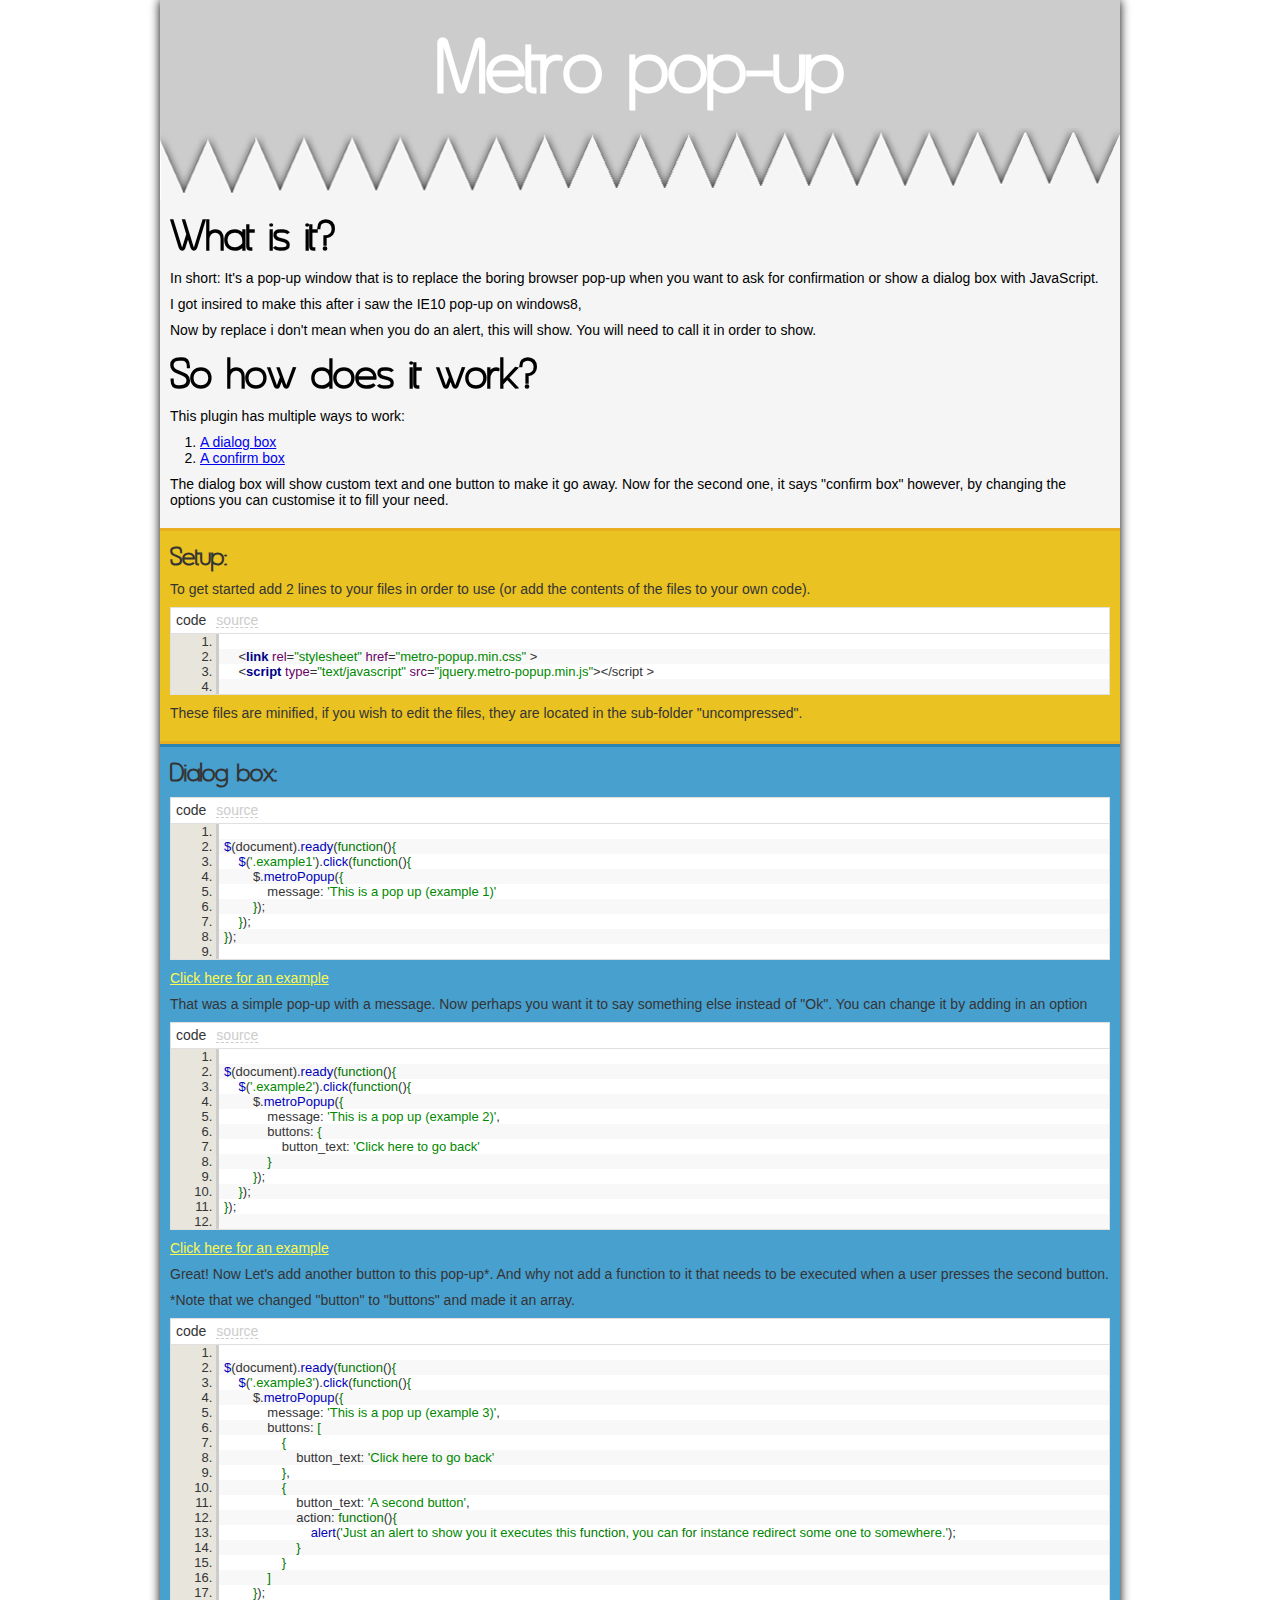
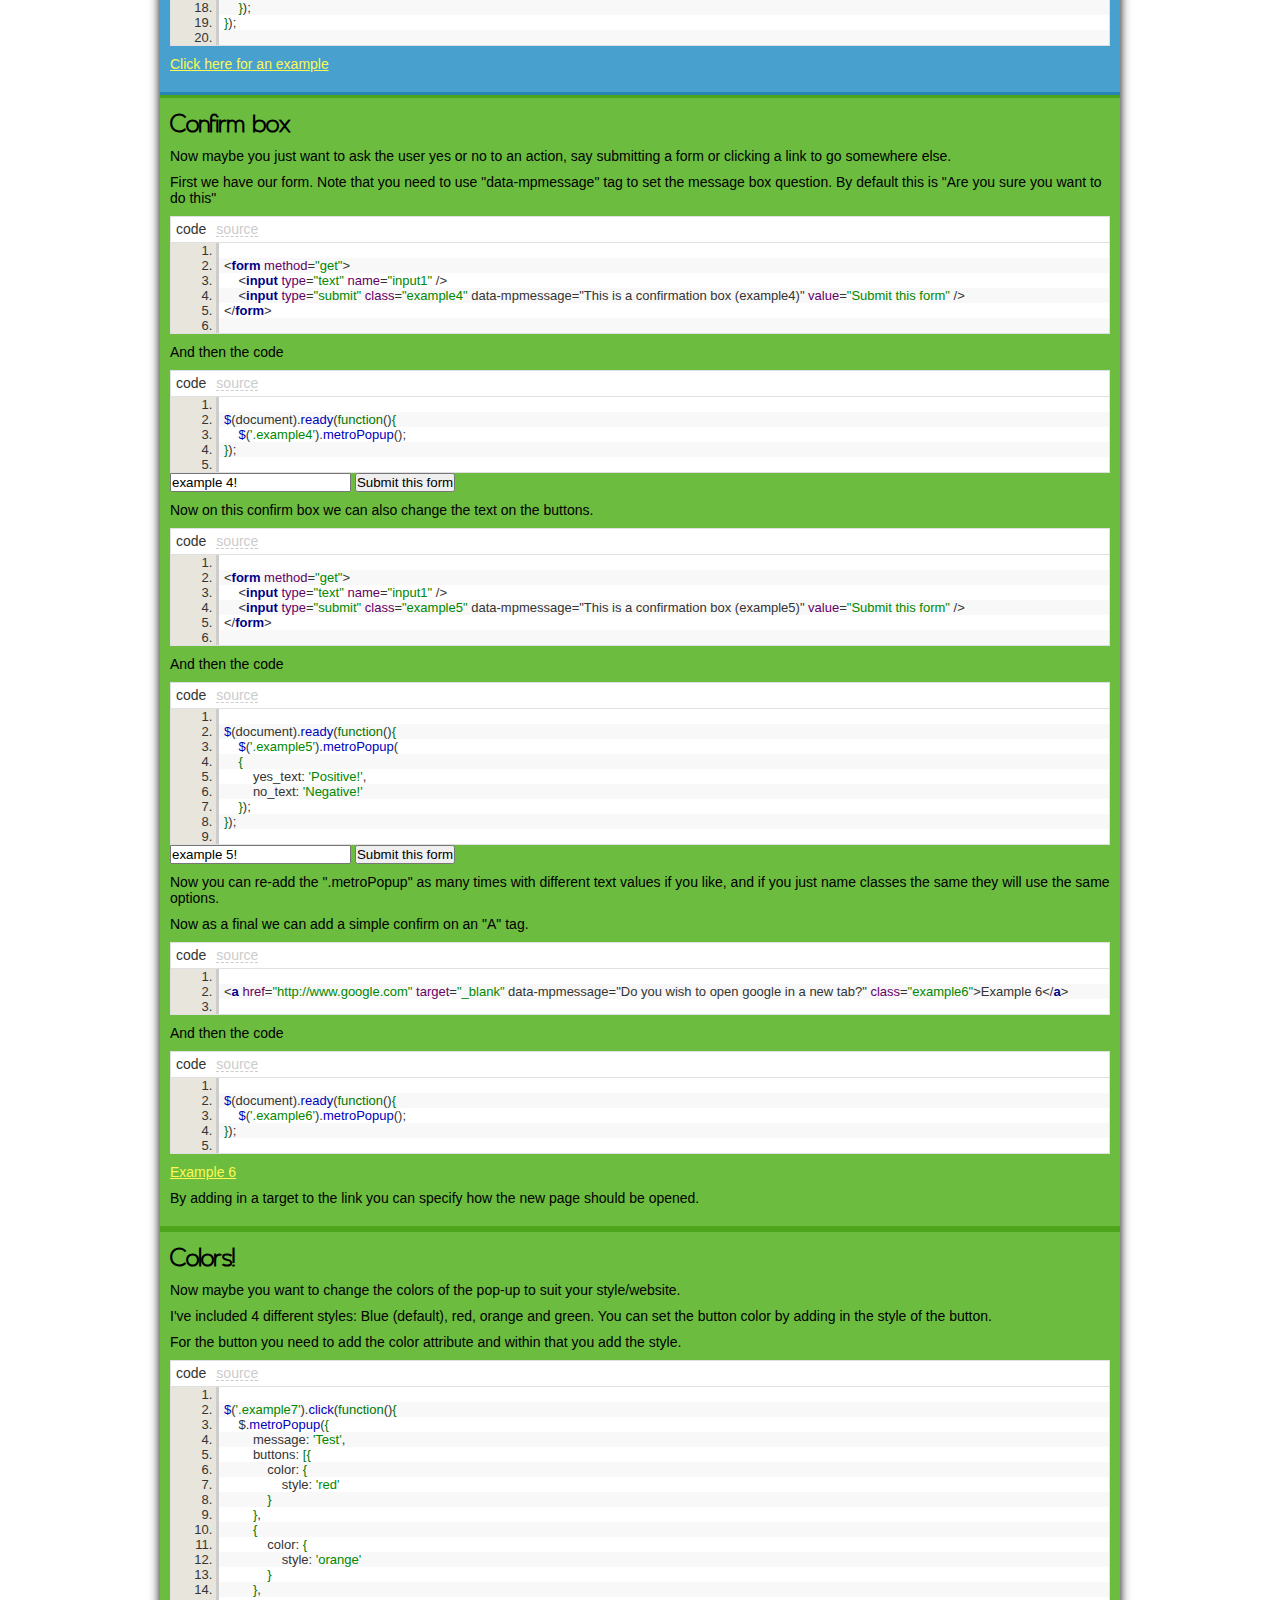
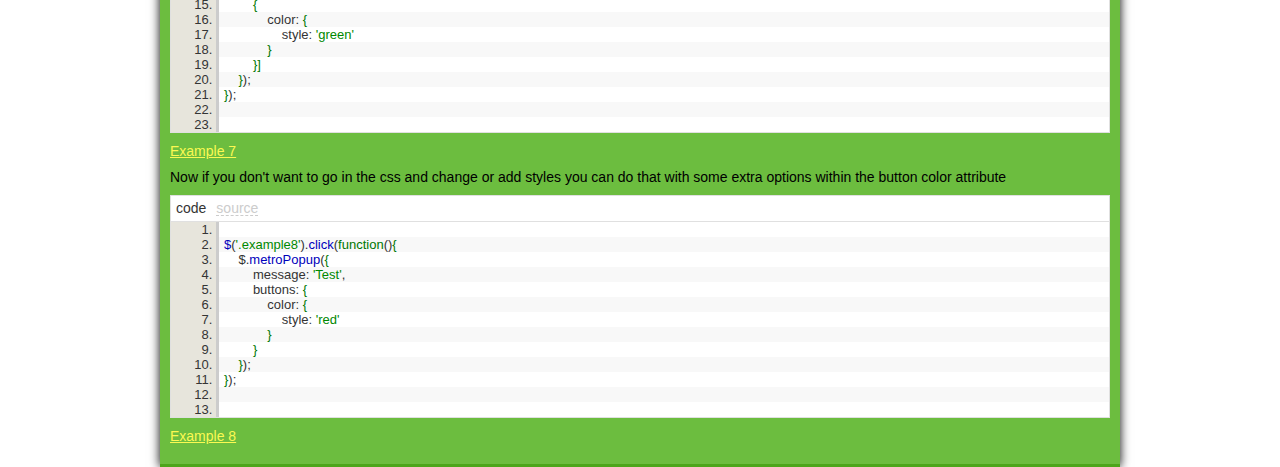
==== commit 8a752339: "added extra options" ====
--- a/index.html
+++ b/index.html
@@ -3,7 +3,7 @@
 <head>
 	<meta http-equiv="Content-Type" content="text/html; charset=UTF-8" />
 	<title>Metro pop-up</title>
-    <link rel="stylesheet" href="uncompressed/metro-popup.css" />
+    <link rel="stylesheet" href="metro-popup.min.css" />
 	<link type="text/css" rel="stylesheet" media="all" href="helpers/highlight.css" />
 	<style>
 	@font-face {
@@ -165,7 +165,7 @@
 			$('pre.code').highlight({source:1, zebra:1, indent:'space', list:'ol'});
 		});
 	</script>
-	<script type="text/javascript" src="uncompressed/jquery.metro-popup.js"></script>
+	<script type="text/javascript" src="jquery.metro-popup.min.js"></script>
 	
 </head>
 <body>
@@ -287,7 +287,7 @@
 				Now maybe you just want to ask the user yes or no to an action, say submitting a form or clicking a link to go somewhere else.
 			</p>
 			<p>First we have our form. Note that you need to use "data-mpmessage" tag to set the message box question. By default this is "Are you sure you want to do this"</p>
-			<pre class="code" lang="html">
+			<pre class="code" lang="html" id="example4">
 			
 &lt;form method="get"&gt;
 	&lt;input type="text" name="input1" /&gt;
@@ -301,14 +301,14 @@
 	$('.example4').metroPopup();
 });
 			</pre>
-			<form method="get">
-			    <input type="text" name="input1" value="test value" />
+			<form method="get" action="#example4">
+			    <input type="text" name="input1" value="example 4!" />
 			    <input type="submit" class="example4" data-mpmessage="This is a confirmation box (example4)" value="Submit this form" />
 			</form>
 			<p>
 				Now on this confirm box we can also change the text on the buttons.
 			</p>
-			<pre class="code" lang="html">
+			<pre class="code" lang="html" id="example5">
 			
 &lt;form method="get"&gt;
 	&lt;input type="text" name="input1" /&gt;
@@ -326,8 +326,8 @@
 	});
 });
 			</pre>
-			<form method="get">
-			    <input type="text" name="input1" value="test value" />
+			<form method="get" action="#example5">
+			    <input type="text" name="input1" value="example 5!" />
 			    <input type="submit" class="example5" data-mpmessage="This is a confirmation box (example5)" value="Submit this form" />
 			</form>
 			<p>
@@ -362,10 +362,6 @@
 			<p>
 				I've included 4 different styles: Blue (default), red, orange and green. You can set the button color by adding in the style of the button.
 			</p>
-			<pre class="code" lang="html">
-
-&lt;a href="http://www.google.com" target="_blank" data-mpmessage="Do you wish to open google in a new tab?" class="example6"&gt;Example 6&lt;/a&gt;
-			</pre>
 			<p>
 				For the button you need to add the color attribute and within that you add the style.
 			</p>
--- a/metro-popup.min.css
+++ b/metro-popup.min.css
@@ -0,0 +1 @@
+#mp-overlayer{display:none;min-height:100%;min-width:100%;z-index:10000;position:fixed;top:0;left:0;}#mp-overlayer #mp-overlayer-background{background-color:#000;opacity:0.5;filter:alpha(opacity=50);min-height:100%;position:absolute;top:0;width:100%;z-index:10001;}#mp-overlayer #mp-overlayer-message{width:100%;min-height:200px;background-color:#fff;z-index:10002;position:relative;top:150px;}#mp-overlayer #mp-message-content{width:auto;padding:10px 0;min-height:180px;position:realive;text-align:center;}#mp-overlayer #mp-message-table{width:400px;margin:0 auto;min-height:180px;position:relative;}#mp-overlayer #mp-message-content-buttons{position:relative;min-height:30px;width:100%;text-align:center;}#mp-overlayer .mp-message-content-buttons-button{float:left;}#mp-overlayer #mp-message-content-message{text-align:center;display:table-cell;vertical-align:middle;width:400px;padding-bottom:10px;height:150px;overflow:auto;}#mp-overlayer .mp-overlayer_button_default{width:90%;background-color:#81ADBC;border:1px solid #979797;clear:both;color:#FFF;padding:5px;position:relative;display:inline-block;font-weight:700;font-size:12px;text-align:center;}#mp-overlayer .mp-overlayer_button_red{width:90%;background-color:#be6a6a;border:1px solid maroon;clear:both;color:#FFF;padding:5px;position:relative;display:inline-block;font-weight:700;font-size:12px;text-align:center;}#mp-overlayer .mp-overlayer_button_orange{width:90%;background-color:#f1ab58;border:1px solid #f39321;clear:both;color:#FFF;padding:5px;position:relative;display:inline-block;font-weight:700;font-size:12px;text-align:center;}#mp-overlayer .mp-overlayer_button_green{width:90%;background-color:#72ac5b;border:1px solid green;clear:both;color:#FFF;padding:5px;position:relative;display:inline-block;font-weight:700;font-size:12px;text-align:center;}#mp-overlayer .mp-overlayer_button_default:hover,#mp-overlayer .mp-overlayer_button_red:hover,#mp-overlayer .mp-overlayer_button_orange:hover,#mp-overlayer .mp-overlayer_button_green:hover{color:#343434;cursor:pointer;}#mp-overlayer_message{display:none;}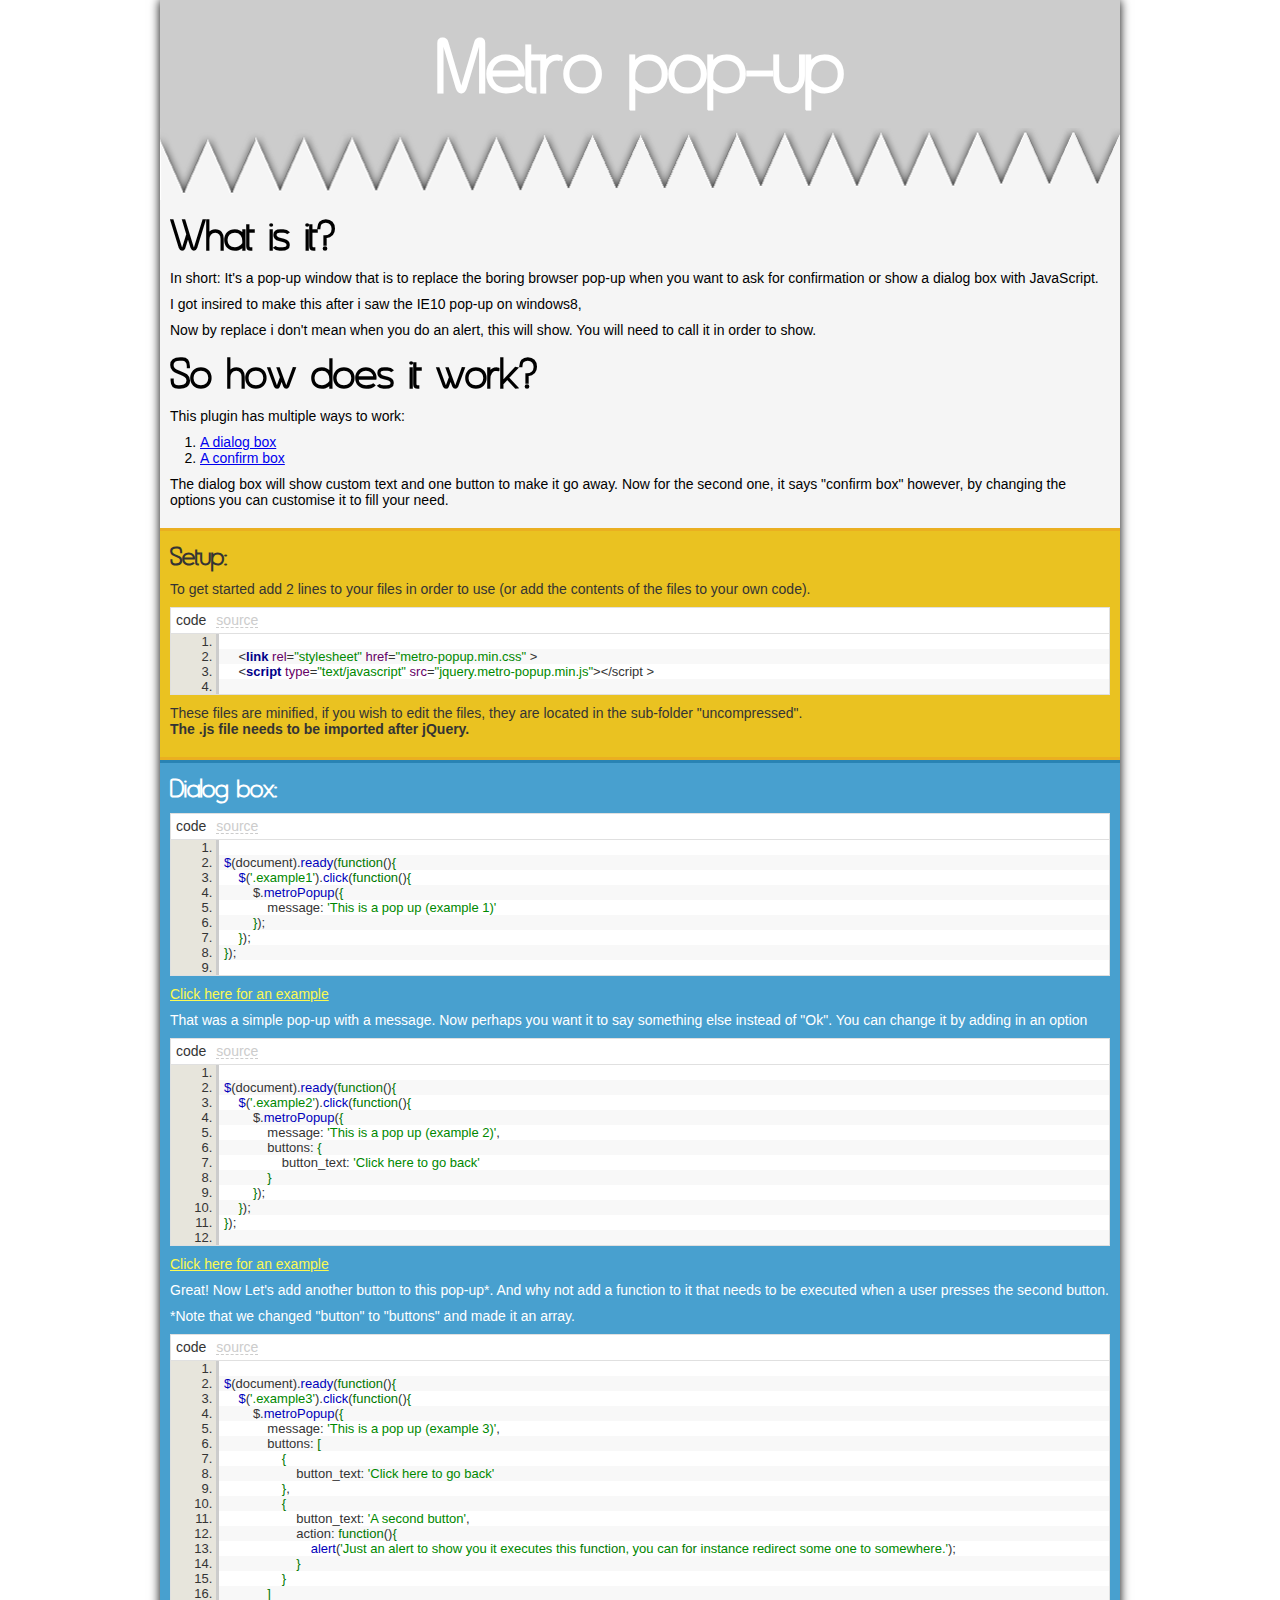
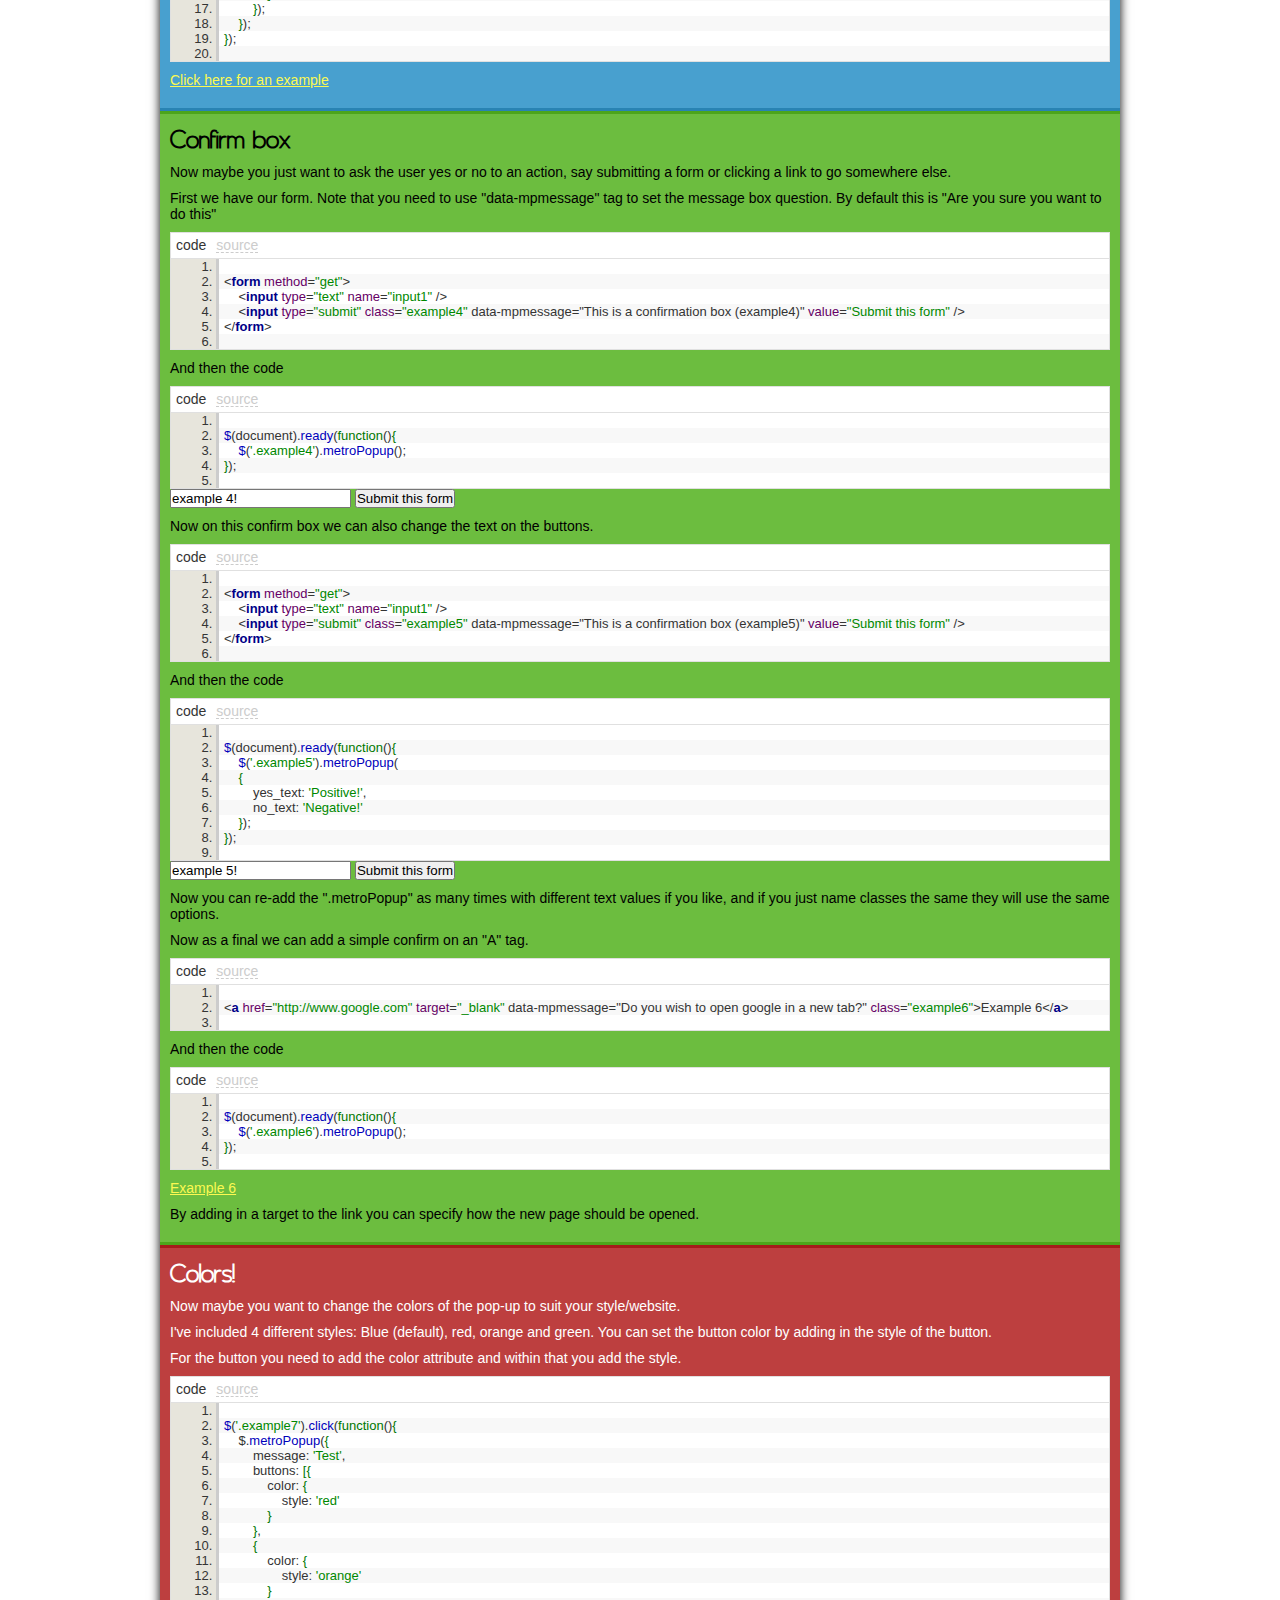
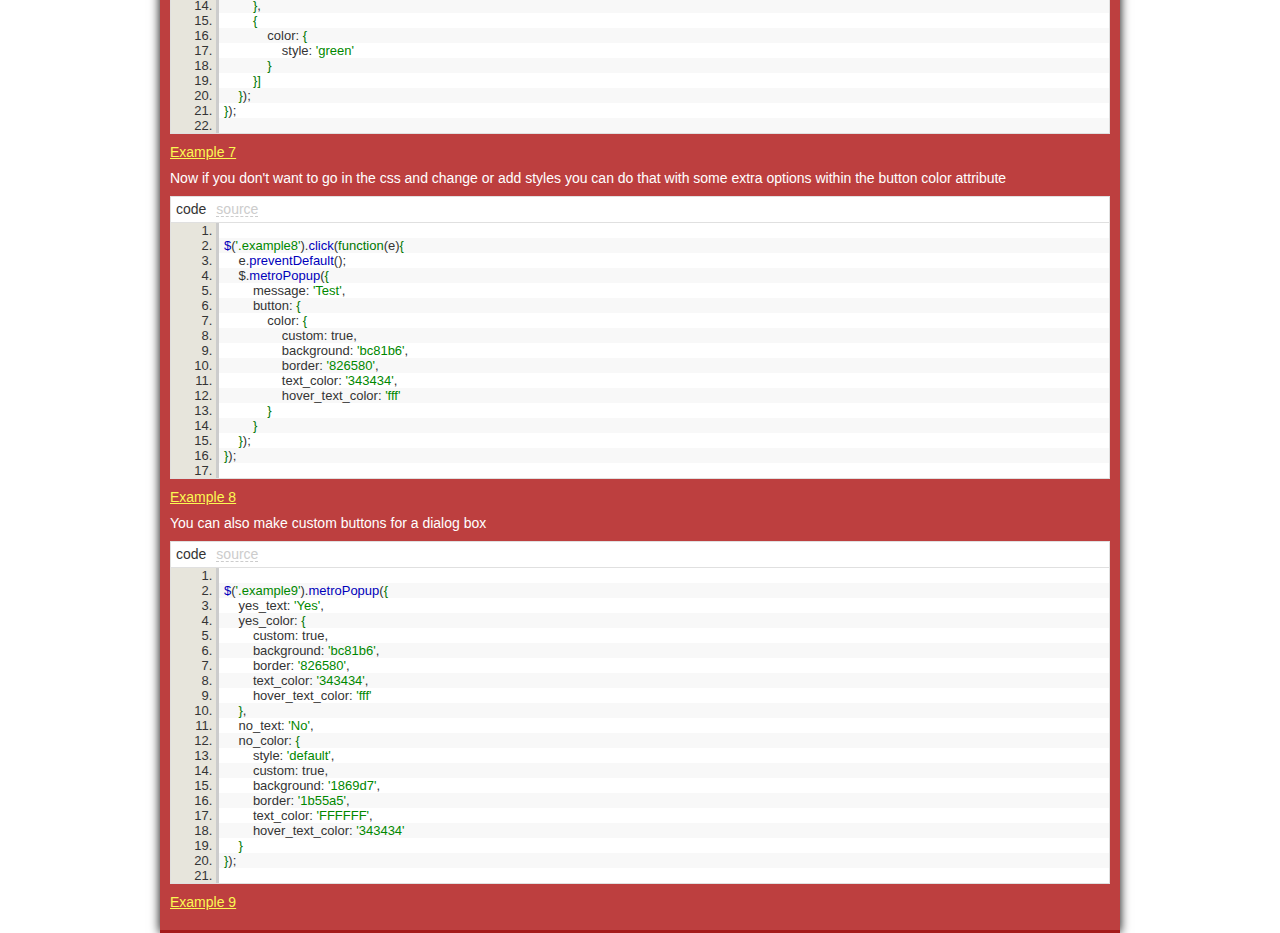
==== commit 907fbb30: "added color support" ====
--- a/index.html
+++ b/index.html
@@ -102,7 +102,8 @@
 		color: #343434;
 		border:3px solid #2983b3;
 		border-left:none;
-		border-right:none;	
+		border-right:none;
+		color: #fff;
 	}
 	
 	#dialog-box a {
@@ -138,11 +139,12 @@
 	}
 	
 	#colors {
-		background-color: #6cbd3f;
+		background-color: #bd3f3f;
 		padding:10px;
-		border:3px solid #4ca51b;
+		border:3px solid #a51b1b;
 		border-left:none;
-		border-right:none;	
+		border-right:none;
+		color: #fff;
 	}
 	
 	#colors a {
@@ -165,7 +167,7 @@
 			$('pre.code').highlight({source:1, zebra:1, indent:'space', list:'ol'});
 		});
 	</script>
-	<script type="text/javascript" src="jquery.metro-popup.min.js"></script>
+	<script type="text/javascript" src="uncompressed/jquery.metro-popup.js"></script>
 	
 </head>
 <body>
@@ -209,7 +211,8 @@
 	&lt;script type="text/javascript" src="jquery.metro-popup.min.js"&gt;&lt;/script &gt;
 			</pre>
 			<p>
-				These files are minified, if you wish to edit the files, they are located in the sub-folder "uncompressed".
+				These files are minified, if you wish to edit the files, they are located in the sub-folder "uncompressed".<br />
+				<strong>The .js file needs to be imported after jQuery.</strong>
 			</p>
 		</div>
 		<div id="dialog-box">
@@ -387,7 +390,6 @@
 		}]
 	});
 });
-
 			</pre>
 			<p>
 				<a href="#" class="example7">Example 7</a>
@@ -397,20 +399,52 @@
 			</p>
 			<pre class="code" lang="js">
 			
-$('.example8').click(function(){
+$('.example8').click(function(e){
+	e.preventDefault();
 	$.metroPopup({
 		message: 'Test',
-		buttons: {
+		button: {
 			color: {
-				style: 'red'
+				custom: true,
+				background: 'bc81b6',
+				border: '826580',
+				text_color: '343434',
+				hover_text_color: 'fff'
 			}
 		}
 	});
 });
-
 			</pre>
 			<p>
 				<a href="#" class="example8">Example 8</a>
+			</p>
+			<p>
+				You can also make custom buttons for a dialog box
+			</p>
+			<pre class="code" lang="js">
+			
+$('.example9').metroPopup({
+	yes_text: 'Yes',
+	yes_color: {
+		custom: true,
+		background: 'bc81b6',
+		border: '826580',
+		text_color: '343434',
+		hover_text_color: 'fff'
+	},
+	no_text: 'No',
+	no_color: {
+		style: 'default',
+		custom: true,
+		background: '1869d7',
+		border: '1b55a5',
+		text_color: 'FFFFFF',
+		hover_text_color: '343434'
+	}
+});
+			</pre>
+			<p>
+				<a id="example9" href="#example9" class="example9" data-mpmessage="A dialog box with custom colors!">Example 9</a>
 			</p>
 		</div>
 	</div>
@@ -493,10 +527,34 @@
 					message: 'Test',
 					button: {
 						color: {
-							style: 'red'
+							custom: true,
+							background: 'bc81b6',
+							border: '826580',
+							text_color: '343434',
+							hover_text_color: 'fff'
 						}
 					}
 				});
+			});
+			
+			$('.example9').metroPopup({
+				yes_text: 'Yes',
+				yes_color: {
+					custom: true,
+					background: 'bc81b6',
+					border: '826580',
+					text_color: '343434',
+					hover_text_color: 'fff'
+				},
+				no_text: 'No',
+				no_color: {
+					style: 'default',
+					custom: true,
+					background: '1869d7',
+					border: '1b55a5',
+					text_color: 'FFFFFF',
+					hover_text_color: '343434'
+				}
 			});
 		});
 	</script>
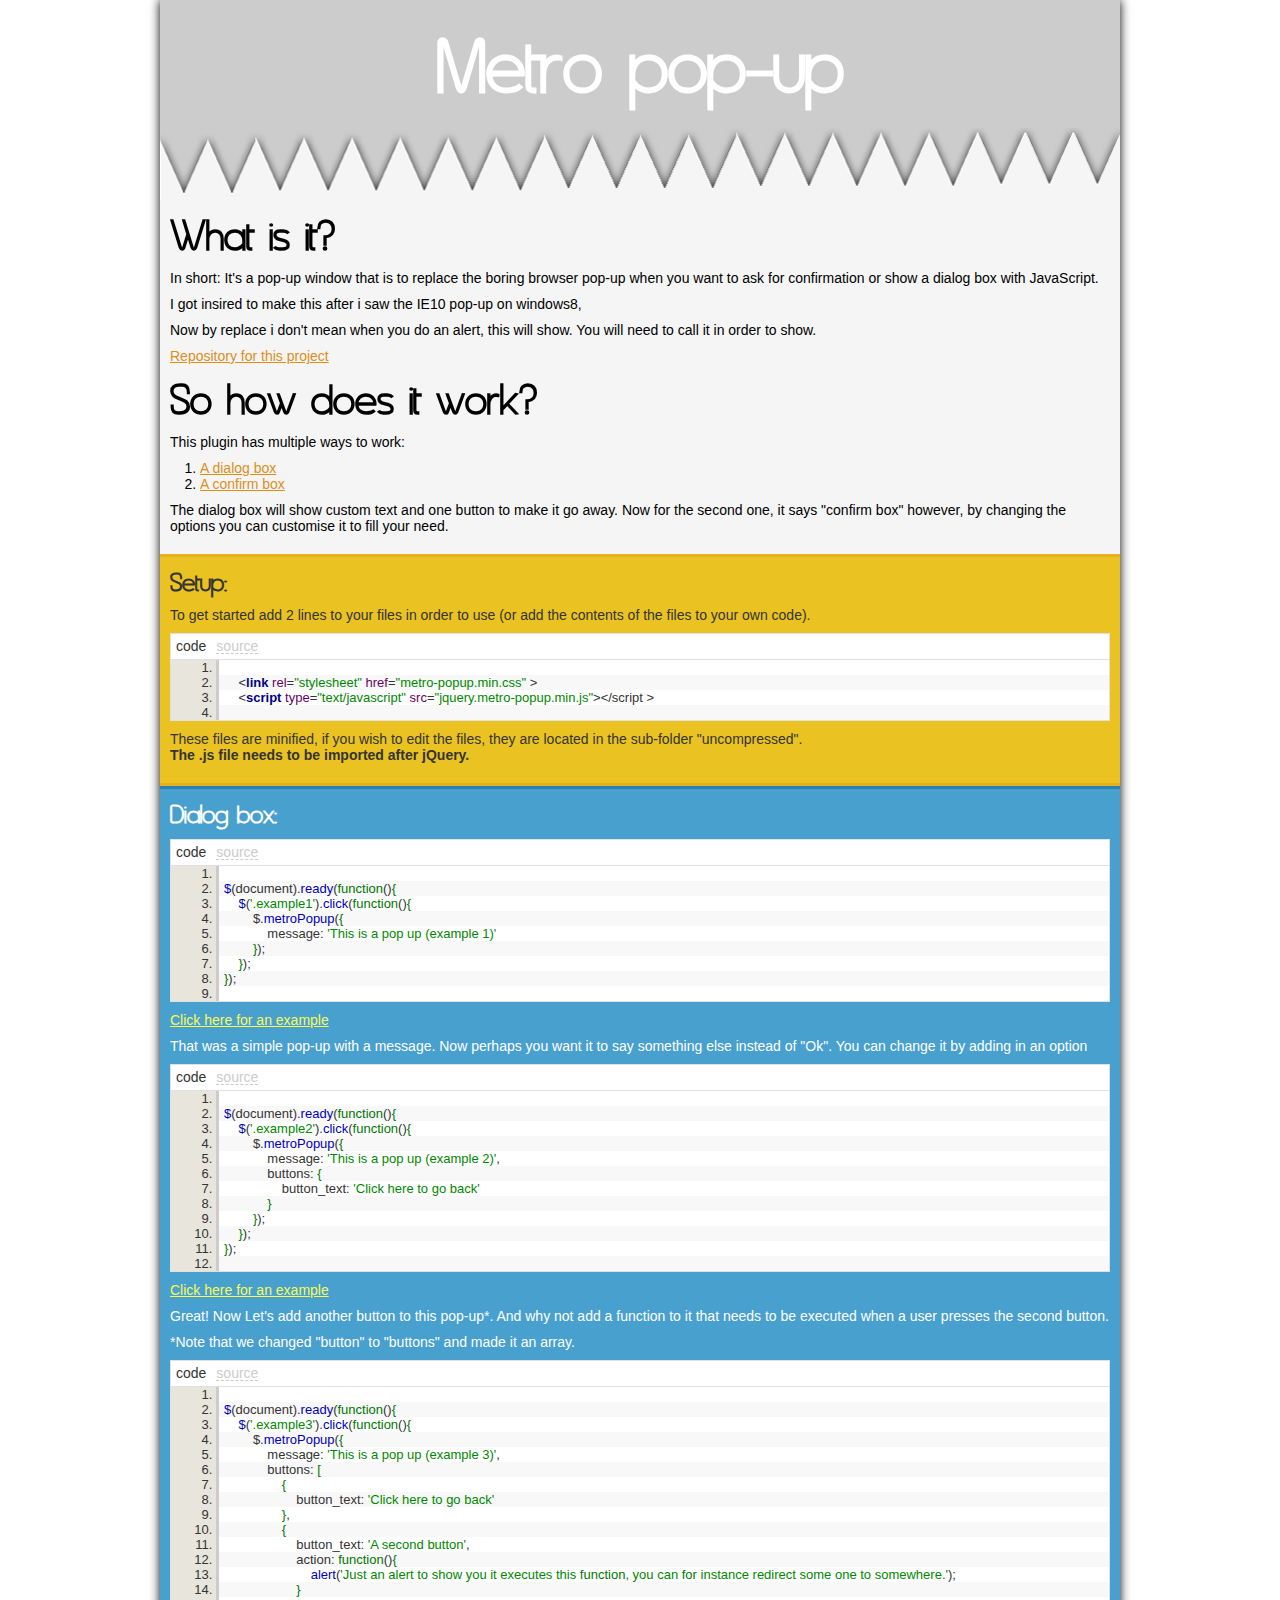
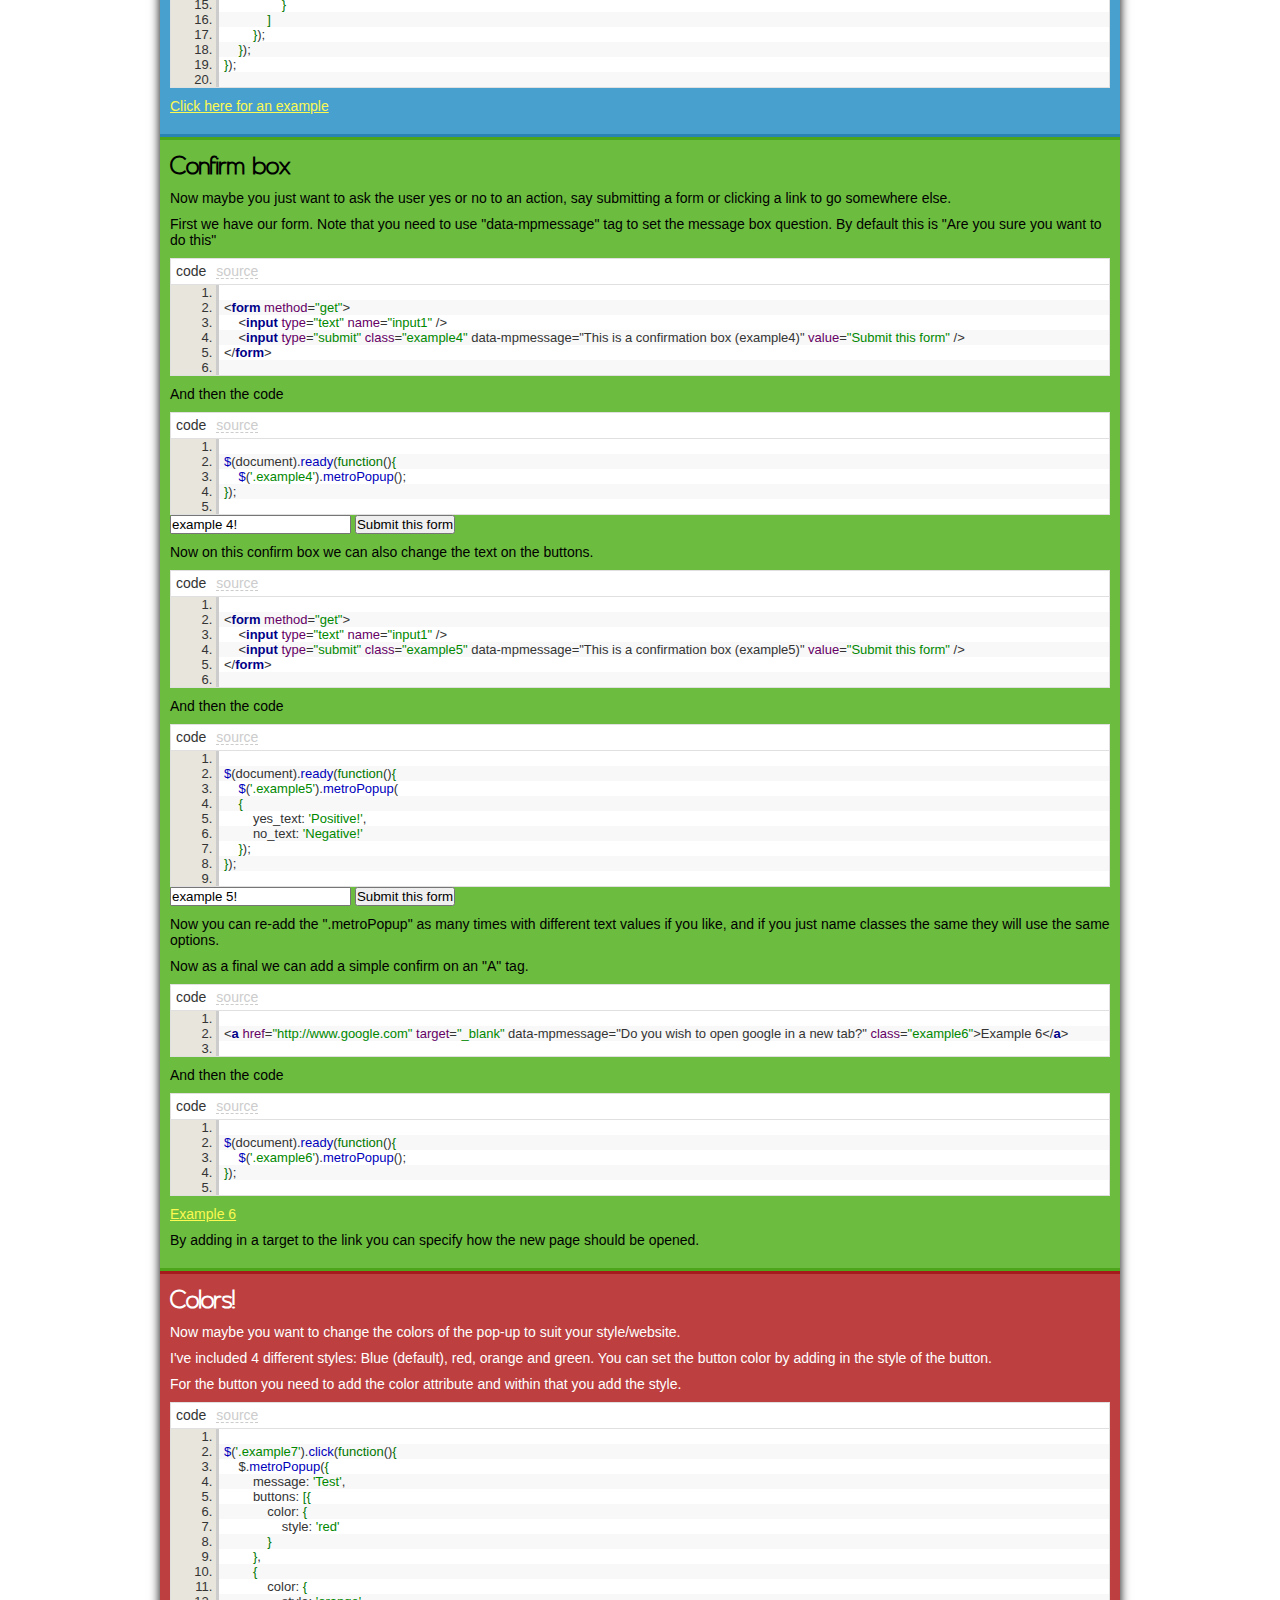
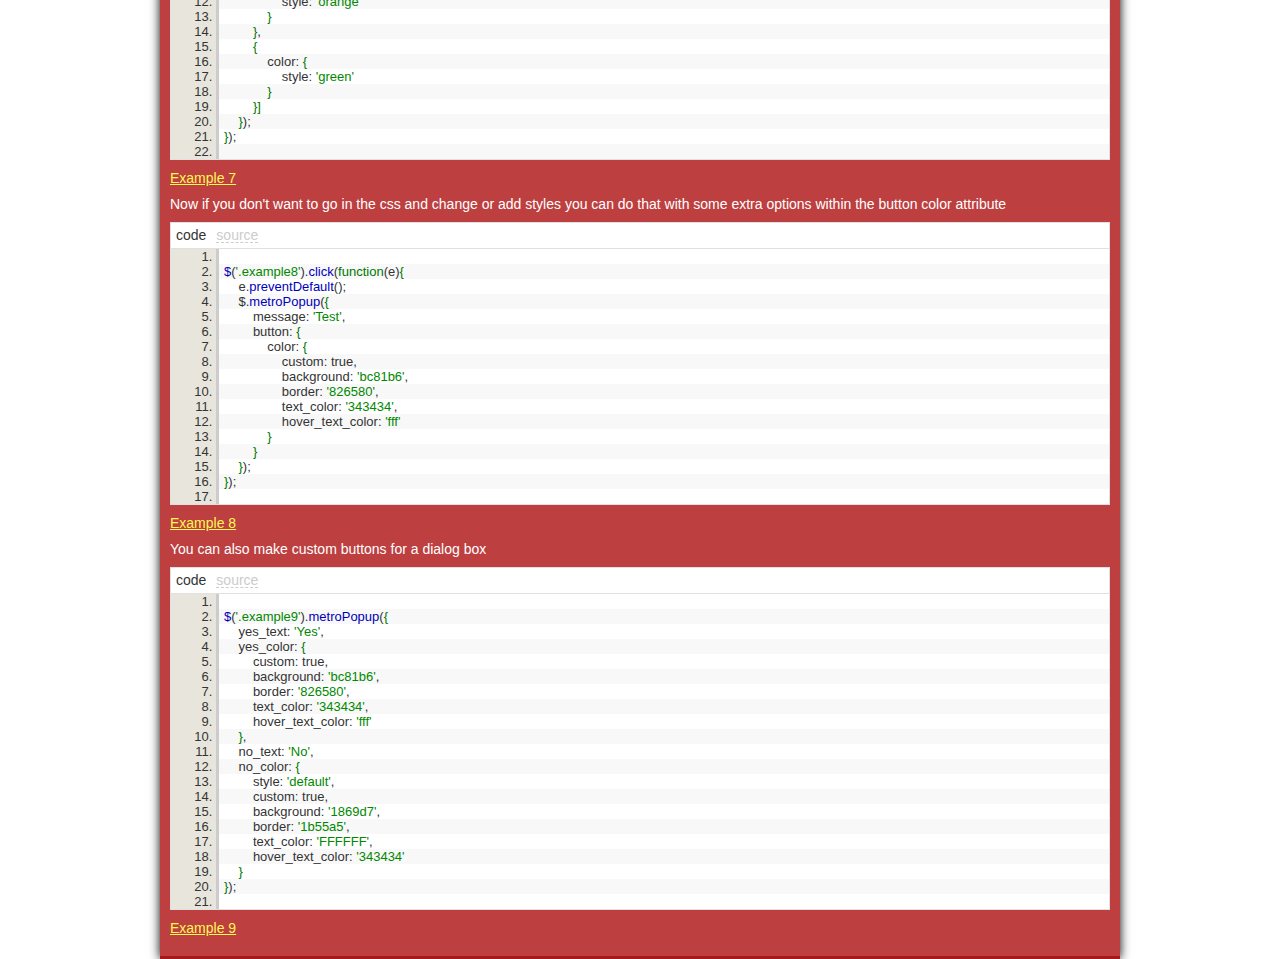
==== commit ea0a0230: "added link in index with link to repo for demo" ====
--- a/index.html
+++ b/index.html
@@ -50,6 +50,14 @@
 		font-size: 14px;
 	}
 	
+	a {
+		color: #df8e19;
+	}
+	
+	a:hover {
+		color: #8e4b0f;
+	}
+	
 	.wrapper {
 		width: 960px;
 		height: 100%;
@@ -167,7 +175,7 @@
 			$('pre.code').highlight({source:1, zebra:1, indent:'space', list:'ol'});
 		});
 	</script>
-	<script type="text/javascript" src="uncompressed/jquery.metro-popup.js"></script>
+	<script type="text/javascript" src="jquery.metro-popup.min.js"></script>
 	
 </head>
 <body>
@@ -185,6 +193,9 @@
 			</p>
 			<p>
 				Now by replace i don't mean when you do an alert, this will show. You will need to call it in order to show.
+			</p>
+			<p>
+				<a href="https://github.com/rjvandoesburg/MetroPopup" target="_blank" title="repo">Repository for this project</a>
 			</p>
 			<h2>So how does it work?</h2>
 			<p>
